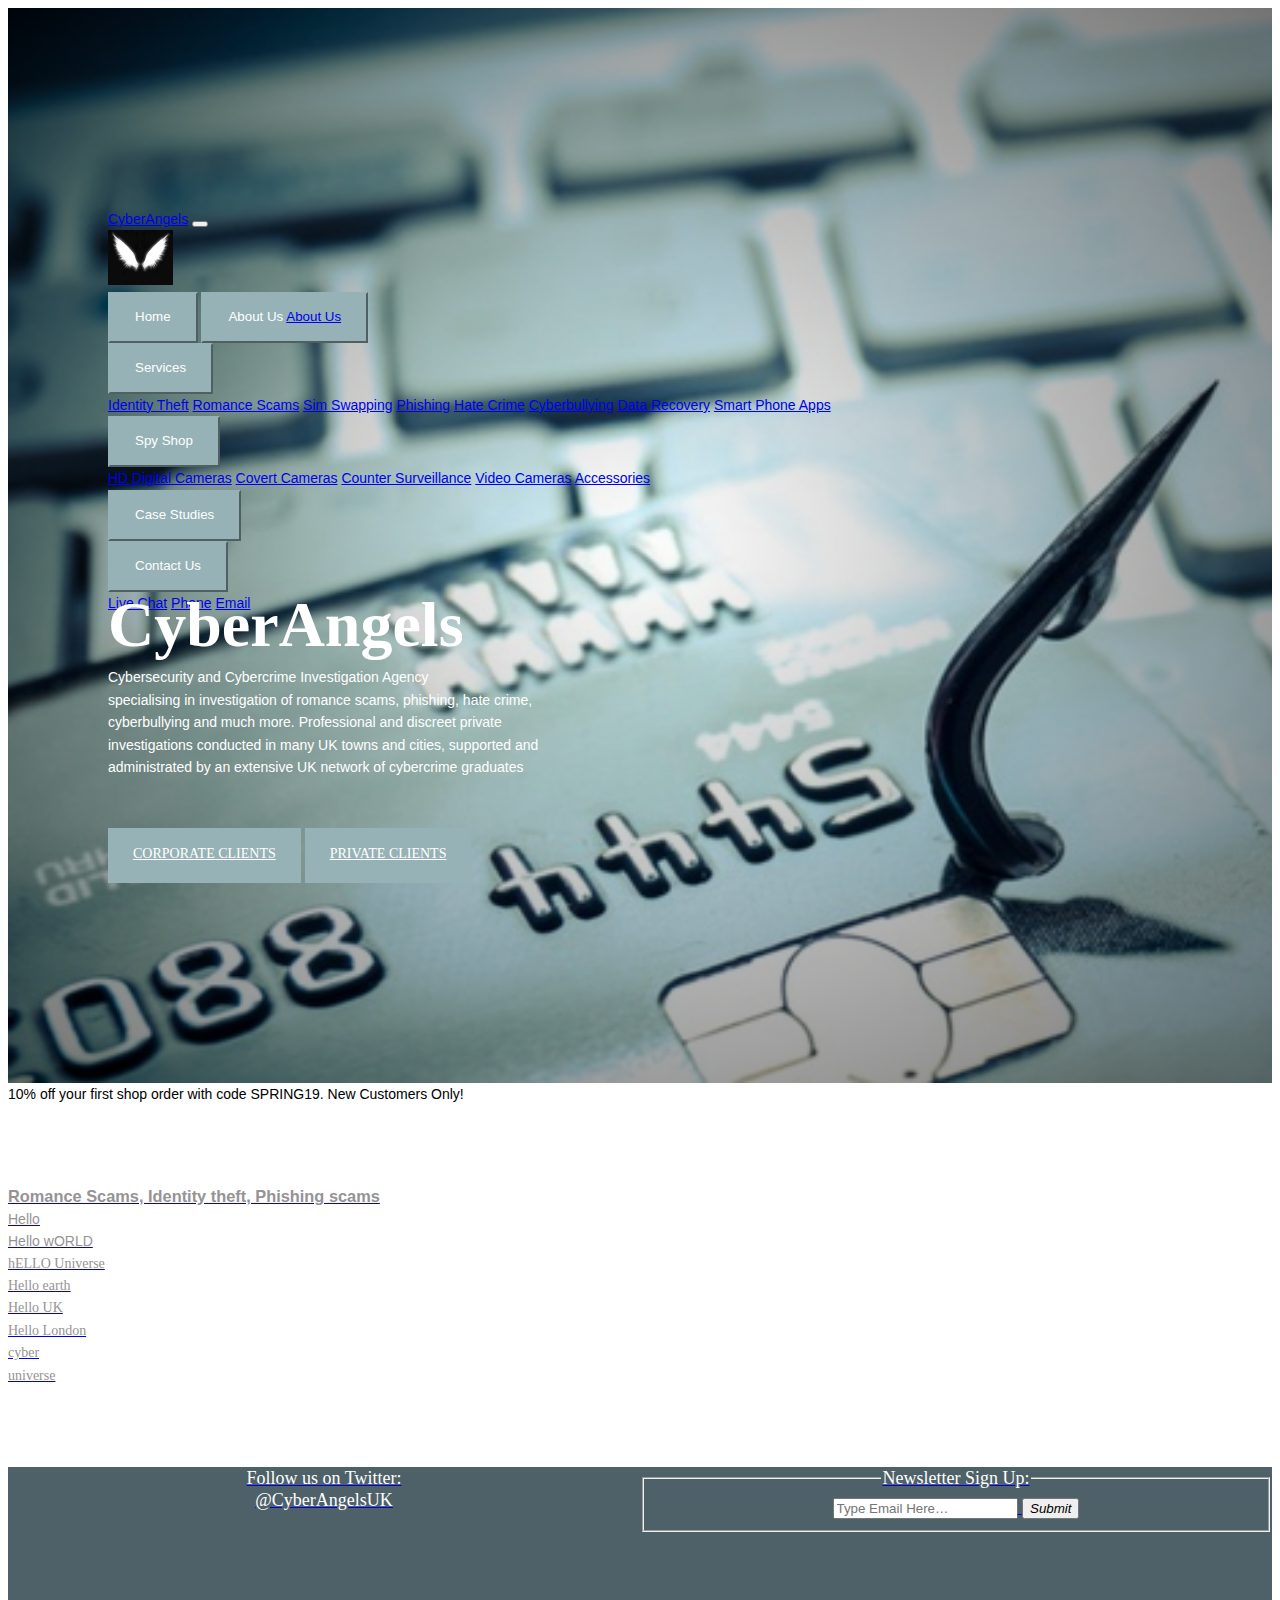
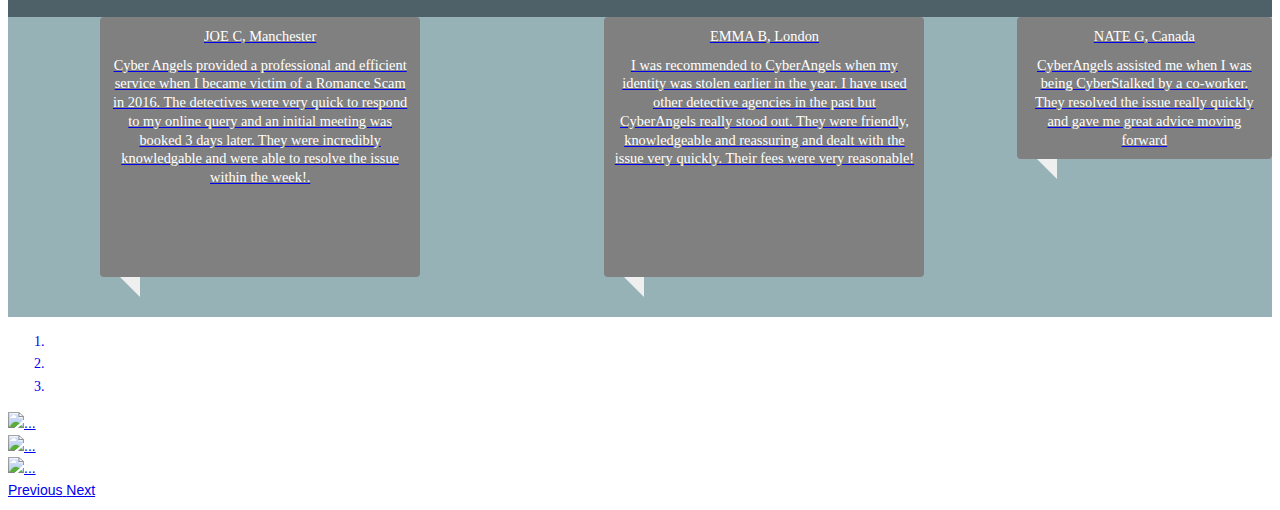
==== Index.html @ fdcb24e0 "link added" ====
<!doctype html>
<html lang="en">
  <head>
    <meta charset="utf-8">
    <meta name="viewport" content="width=device-width, initial-scale=1, shrink-to-fit=no">
    <meta name="description" content="">
    <meta name="author" content="">

    <title>CyberAngels</title>

    <link rel="stylesheet" href="https://stackpath.bootstrapcdn.com/bootstrap/4.1.3/css/bootstrap.min.css" integrity="sha384-MCw98/SFnGE8fJT3GXwEOngsV7Zt27NXFoaoApmYm81iuXoPkFOJwJ8ERdknLPMO" crossorigin="anonymous">
    <link href="styles.css" rel="stylesheet">

  </head>

  <body>


<div class="introimage">


    <nav class="navbar navbar-expand-md navbar-dark bg-dark fixed-top">
      <a class="navbar-brand" href="#">CyberAngels</a>
      <button class="navbar-toggler" type="button" data-toggle="collapse" data-target="#navbarsExampleDefault" aria-controls="navbarsExampleDefault" aria-expanded="false" aria-label="Toggle navigation">
        <span class="navbar-toggler-icon"></span>
      </button>
      <div class="collapse navbar-collapse" id="navbarsExampleDefault">

        <div class="logo">
           <img src="Pictures/logo3.jpeg" WIDTH=65 HEIGHT=55>
        </div>

<button type="button" class="btn btn-primary btn-sm">Home</button>

<button type="button" class="btn btn-primary btn-sm">About Us
  <a href="About.html">About Us</a>
</button>

<div class="dropdown">
  <button class="btn btn-secondary btn-sm dropdown-toggle" type="button" id="dropdownMenuButton" data-toggle="dropdown" aria-haspopup="true" aria-expanded="false">
    Services
  </button>
  <div class="dropdown-menu" aria-labelledby="dropdownMenuButton">
    <a class="dropdown-item" href="#">Identity Theft</a>
    <a class="dropdown-item" href="#">Romance Scams</a>
    <a class="dropdown-item" href="#">Sim Swapping</a>
    <a class="dropdown-item" href="#">Phishing</a>
    <a class="dropdown-item" href="#">Hate Crime</a>
    <a class="dropdown-item" href="#">Cyberbullying</a>
    <a class="dropdown-item" href="#">Data Recovery</a>
    <a class="dropdown-item" href="#">Smart Phone Apps</a>
  </div>
</div>

<div class="dropdown">
  <button class="btn btn-secondary btn-sm dropdown-toggle" type="button" id="dropdownMenuButton" data-toggle="dropdown" aria-haspopup="true" aria-expanded="false">
    Spy Shop
  </button>
  <div class="dropdown-menu" aria-labelledby="dropdownMenuButton">
    <a class="dropdown-item" href="#">HD Digital Cameras</a>
    <a class="dropdown-item" href="#">Covert Cameras</a>
    <a class="dropdown-item" href="#">Counter Surveillance</a>
    <a class="dropdown-item" href="#">Video Cameras</a>
    <a class="dropdown-item" href="#">Accessories</a>
  </div>
</div>

<button type="button" class="btn btn-primary btn-sm">Case Studies</button>

<div class="dropdown">
  <button class="btn btn-secondary btn-sm dropdown-toggle" type="button" id="dropdownMenuButton" data-toggle="dropdown" aria-haspopup="true" aria-expanded="false">
    Contact Us
  </button>
  <div class="dropdown-menu" aria-labelledby="dropdownMenuButton">
    <a class="dropdown-item" href="#">Live Chat</a>
    <a class="dropdown-item" href="#">Phone</a>
    <a class="dropdown-item" href="#">Email</a>
  </div>
</div>


    </nav>

      <div class="starter-template">

        <h1>CyberAngels</h1>

        <p class="lead">Cybersecurity and Cybercrime Investigation Agency<br> specialising in investigation of romance scams, phishing, hate crime,<br> cyberbullying and much more. Professional and discreet private <br>investigations conducted in many UK towns and cities, supported and <br> administrated by an extensive UK network of cybercrime graduates</p>
        <footer>
          <ul class="nospace inline pushright">
            <li>
              <a class="btn" href="#">CORPORATE CLIENTS</a>
            </li>
            <li>
              <a class="btn inverse" href="#">PRIVATE CLIENTS</a>
            </li>
          </ul>
        </footer>
      </div>
</div>

<div class="alert alert-dark" role="alert">
  10% off your first shop order with code SPRING19. New Customers Only! <a href="#" class="alert-link">
</div>

<div class="wrapper row3">
  <main class="hoc container clear">
  <div class="centre btmspace-50">
    <h3 class="font-2x nospace">Romance Scams, Identity theft, Phishing scams</h3>
    <p class="nospace">Hello</p>
  </div>
  <ul class="nospace group services">Hello wORLD </ul>
  <li class="one_third first">
    <article> hELLO Universe </article>
  </li>
  <li class="one_third">
    <article>Hello earth </article>
  </li>
  <li class="one_third">
    <article>Hello UK</article>
  </li>
  <li class= "one_third first">
    <article>Hello London</article>
  </li>
  <li class="one_third">
    <article>cyber</article>
  </li>
  <li class="one_third">
    <article>universe</article>
  </li>
</ul>
</main>
</div>


<div class="marketing">
  <div class="social-media">
    <div class="marketing-title">
      Follow us on Twitter:
    </div>
    <div class="marketing-symbols">
      @CyberAngelsUK
    </div>
  </div>
  <div class="newsletter">
        <form class="clear" method="post" action="#">
          <fieldset>
            <legend>Newsletter Sign Up:</legend>
            <input type="text" value="" placeholder="Type Email Here&hellip;">
            <button class="fa fa-share" type="submit" title="Submit"><em>Submit</em></button>
          </fieldset>
        </form>
      </div>
    </div>

</div>

<div class="case-studies">
  <div class="joe-bloggs">
    <div class="speech-bubble">
    <p>JOE C, Manchester</p>
    <p>Cyber Angels provided a professional and efficient service when I became victim of a Romance Scam in 2016. The detectives were very quick to respond to my online query and an initial meeting was booked 3 days later. They were incredibly knowledgable and were able to resolve the issue within the week!.</p>
</div>
 </div>
  <div class="case-study2">
    <div class="speech-bubble">
    <p>EMMA B, London</p>
    <p>I was recommended to CyberAngels when my identity was stolen earlier in the year. I have used other detective agencies in the past but CyberAngels really stood out. They were friendly, knowledgeable and reassuring and dealt with the issue very quickly. Their fees were very reasonable!</p>
  </div>
 </div>
 <div class="case-study3">
   <div class="speech-bubble">
   <p>NATE G, Canada</p>
   <p>CyberAngels assisted me when I was being CyberStalked by a co-worker. They resolved the issue really quickly and gave me great advice moving forward</p>
 </div>
</div>
</div>

<div class="bd-example">
  <div id="carouselExampleCaptions" class="carousel slide" data-ride="carousel">
    <ol class="carousel-indicators">
      <li data-target="#carouselExampleCaptions" data-slide-to="0" class="active"></li>
      <li data-target="#carouselExampleCaptions" data-slide-to="1"></li>
      <li data-target="#carouselExampleCaptions" data-slide-to="2"></li>
    </ol>
    <div class="carousel-inner">
      <div class="carousel-item active">
        <img src="https://www.bu.edu/online/files/2016/04/cybercrime-investigation-cybersecurity.jpg" class="d-block w-100" alt="...">
        <div class="carousel-caption d-none d-md-block">
        </div>
      </div>
      <div class="carousel-item">
        <img src="https://hub.packtpub.com/wp-content/uploads/2018/03/Cybercriminal-696x392.jpg" class="d-block w-100" alt="...">
        <div class="carousel-caption d-none d-md-block">
        </div>
      </div>
      <div class="carousel-item">
        <img src="http://raimannandmueller.com/wp-content/uploads/parser/cyber-lawyer-1.jpg" class="d-block w-100" alt="...">
        <div class="carousel-caption d-none d-md-block">
        </div>
      </div>
    </div>
    <a class="carousel-control-prev" href="#carouselExampleCaptions" role="button" data-slide="prev">
      <span class="carousel-control-prev-icon" aria-hidden="true"></span>
      <span class="sr-only">Previous</span>
    </a>
    <a class="carousel-control-next" href="#carouselExampleCaptions" role="button" data-slide="next">
      <span class="carousel-control-next-icon" aria-hidden="true"></span>
      <span class="sr-only">Next</span>
    </a>
  </div>
</div>

    </main>
    <script src="https://code.jquery.com/jquery-3.3.1.slim.min.js" integrity="sha384-q8i/X+965DzO0rT7abK41JStQIAqVgRVzpbzo5smXKp4YfRvH+8abtTE1Pi6jizo" crossorigin="anonymous"></script>
    <script>window.jQuery || document.write('<script src="../../assets/js/vendor/jquery-slim.min.js"><\/script>')</script>
    <script src="https://getbootstrap.com/docs/4.1/assets/js/vendor/popper.min.js"></script>
    <script src="https://getbootstrap.com/docs/4.1/dist/js/bootstrap.min.js"></script>
  </body>
</html>
---- styles.css ----
h1, h2 {
  font-family: Georgia, serif;
  font-size: 64px;
  margin: 0px 0px 30px;
}

.introimage {
  background-image: radial-gradient(transparent, rgba(0,0,0,0.55)), url("Pictures/hook.jpg");
  padding: 200px 100px;
  color: white;
  background-repeat: no-repeat;
  background-size: cover;
  font-family: Verdana, sans-serif;
}

footer {
  margin-top: 50px;
}
.nospace {
  margin: 0;
  padding: 0;
  list-style: none;
}
ul {
  display: block;
  margin-block-start: 1em;
  margin-block-end: 1em;
  margin-inline-start: 0px;
  padding-inline-start: 40px;
}
li {
  font-family: Verdana;
}
.pushright li {
  margin-right 20px;
}
.inline * {
  display: inline-block;
}
.btn {
  color: #FFFFFF;
  background-color: #96B2B6;
  border-color: #96B2B6;
  padding: 15px 25px 17px;
  font-family: 14px Verdana;
}
.btn:hover {
  color: #96B2B6;
  background-color: #FFFFFF;
  border-color: #FFFFFF;
}
.btn.inverse:hover {
  color: #96B2B6;
  background-color: #FFFFFF;
  border-color: #FFFFFF;
}

.row3 {
  color:#959394;
  background-color: #FFFFFF
}
.row3, .row3 a {
}
.wrapper{
  display: block;
  width: 100%;
  margin: 0;
  padding: 0;
  text-align: left;
  word-wrap:break-word;
}
body{
  font-family: Verdana, Geneva, sans-serif;
}
body{
  font-size: 14px;
  line-height: 1.6em;
}
@media screen and (max-width: 900px)
.container {
}
.container {
  padding: 80px 0;
}

.marketing{
  width: 100%;
  height: 150px;
  background-color: lightblue;
  display: flex;
  flex-direction: row;
}

.social-media{
width: 50%;
font-size: large;
text-align: center;
display: inline-block;
font-family: Verdana;
color: white;
background-color: rgba(0,0,0,0.55);
}

.newsletter{
  width: 50%;
  font-size: large;
  text-align: center;
  display: inline-block;
  font-family: Verdana;
  color: white;
  background-color: rgba(0,0,0,0.55);
}

.case-studies{
  width: 100%;
  height: 300px;
  color: white;
  background-color: #96B2B6;
  display: flex;
  justify-content: center;
  flex-direction: row;
}

.joe-bloggs{
  width: 50%;
  font-size: medium;
  color: white;
  background-color: #96B2B6;
  display: flex;
  flex-direction: row;
  text-align: center;
  justify-content: center;
}


.case-study2{
  width: 50%;
  font-size: medium;
  color: white;
  background-color: #96B2B6;
  display: flex;
  flex-direction: row;
  text-align: center;
  justify-content: center;
}

.speech-bubble {
    background: grey;
    -webkit-border-radius: 4px;
            border-radius: 4px;
    font-size: 0.9rem;
    text-align: center;
    font-family: Verdana;
    line-height: 1.3;
    margin: 0 auto 40px;
    max-width: 300px;
    padding: 10px;
    position: relative;
}

.speech-bubble p {
    margin: 0 0 10px;
}
.speech-bubble p:last-of-type {
    margin-bottom: 0;
}

.speech-bubble::after {
    border-left: 20px solid transparent;
    border-top: 20px solid #efefef;
    bottom: -20px;
    content: "";
    position: absolute;
    left: 20px;\
.speech-bubble2{

}

body{background-color: grey;
}

.lead {
  text-align: justify;
}
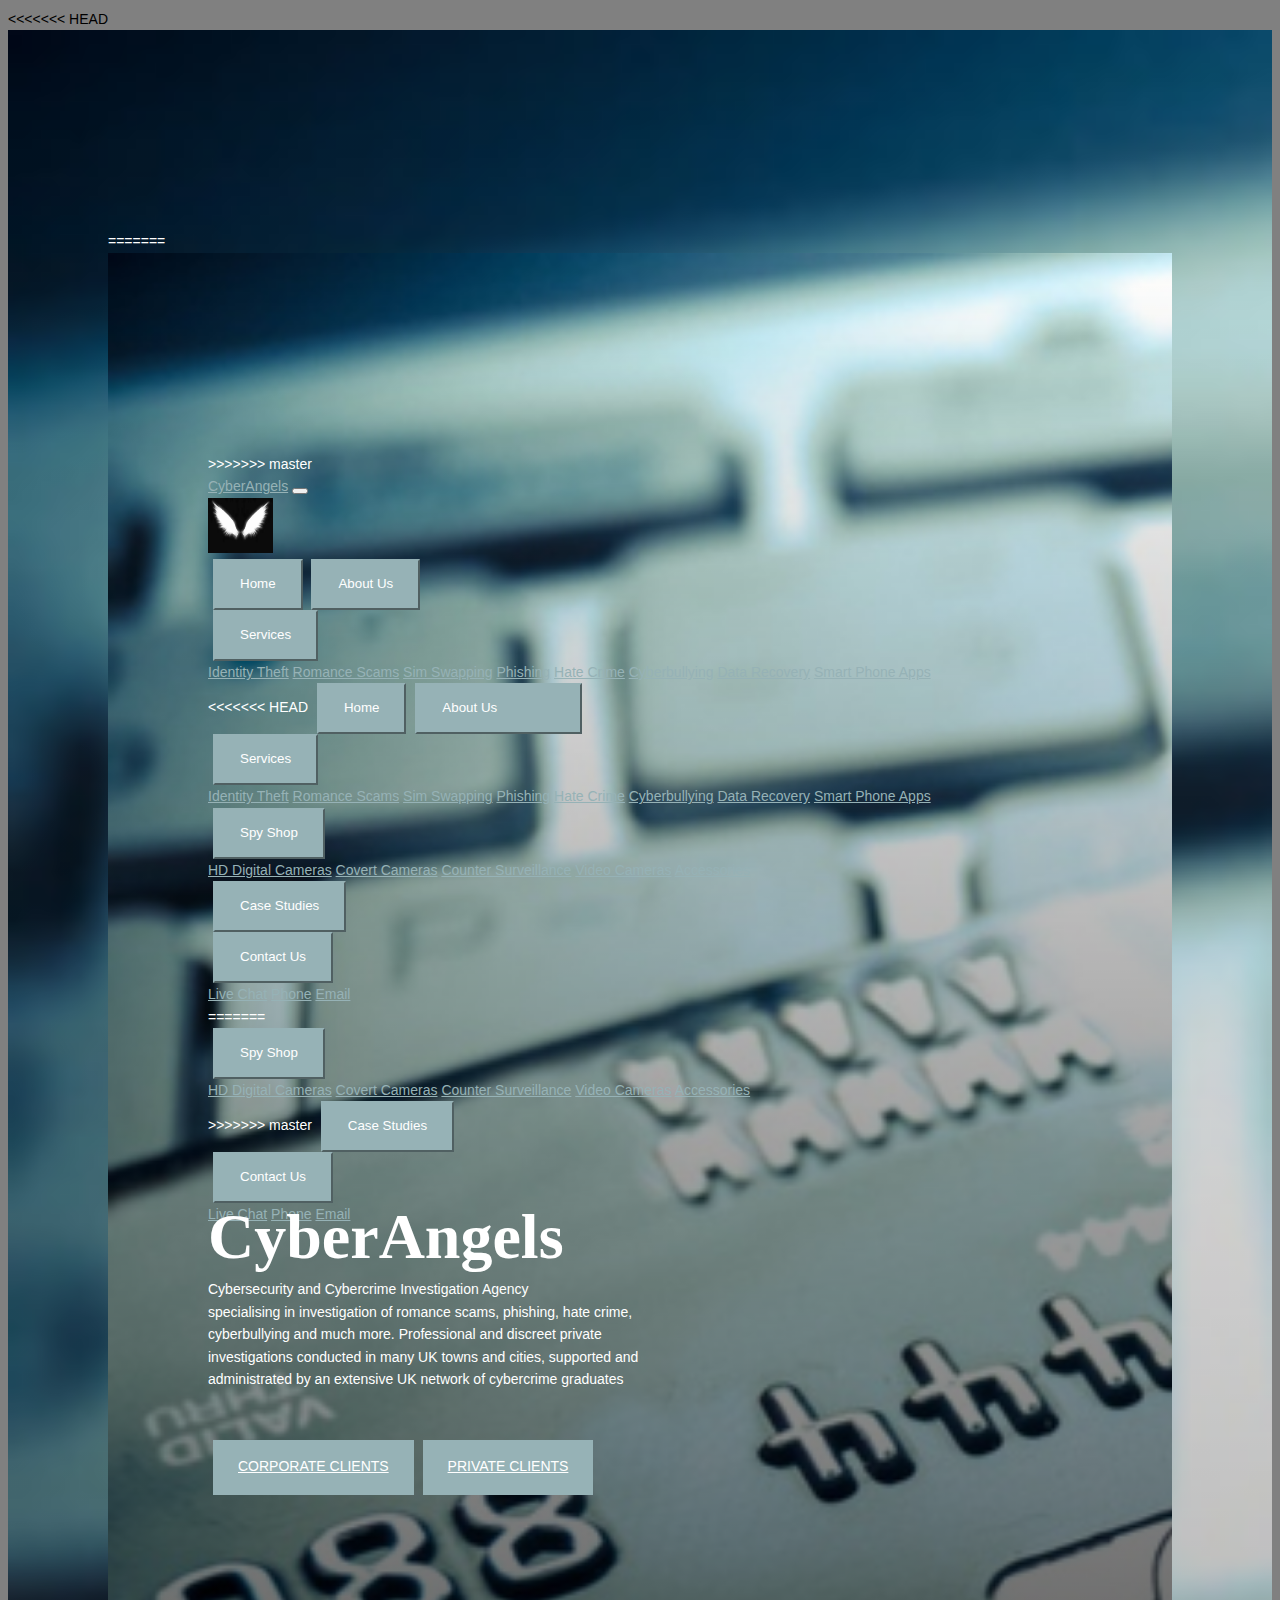
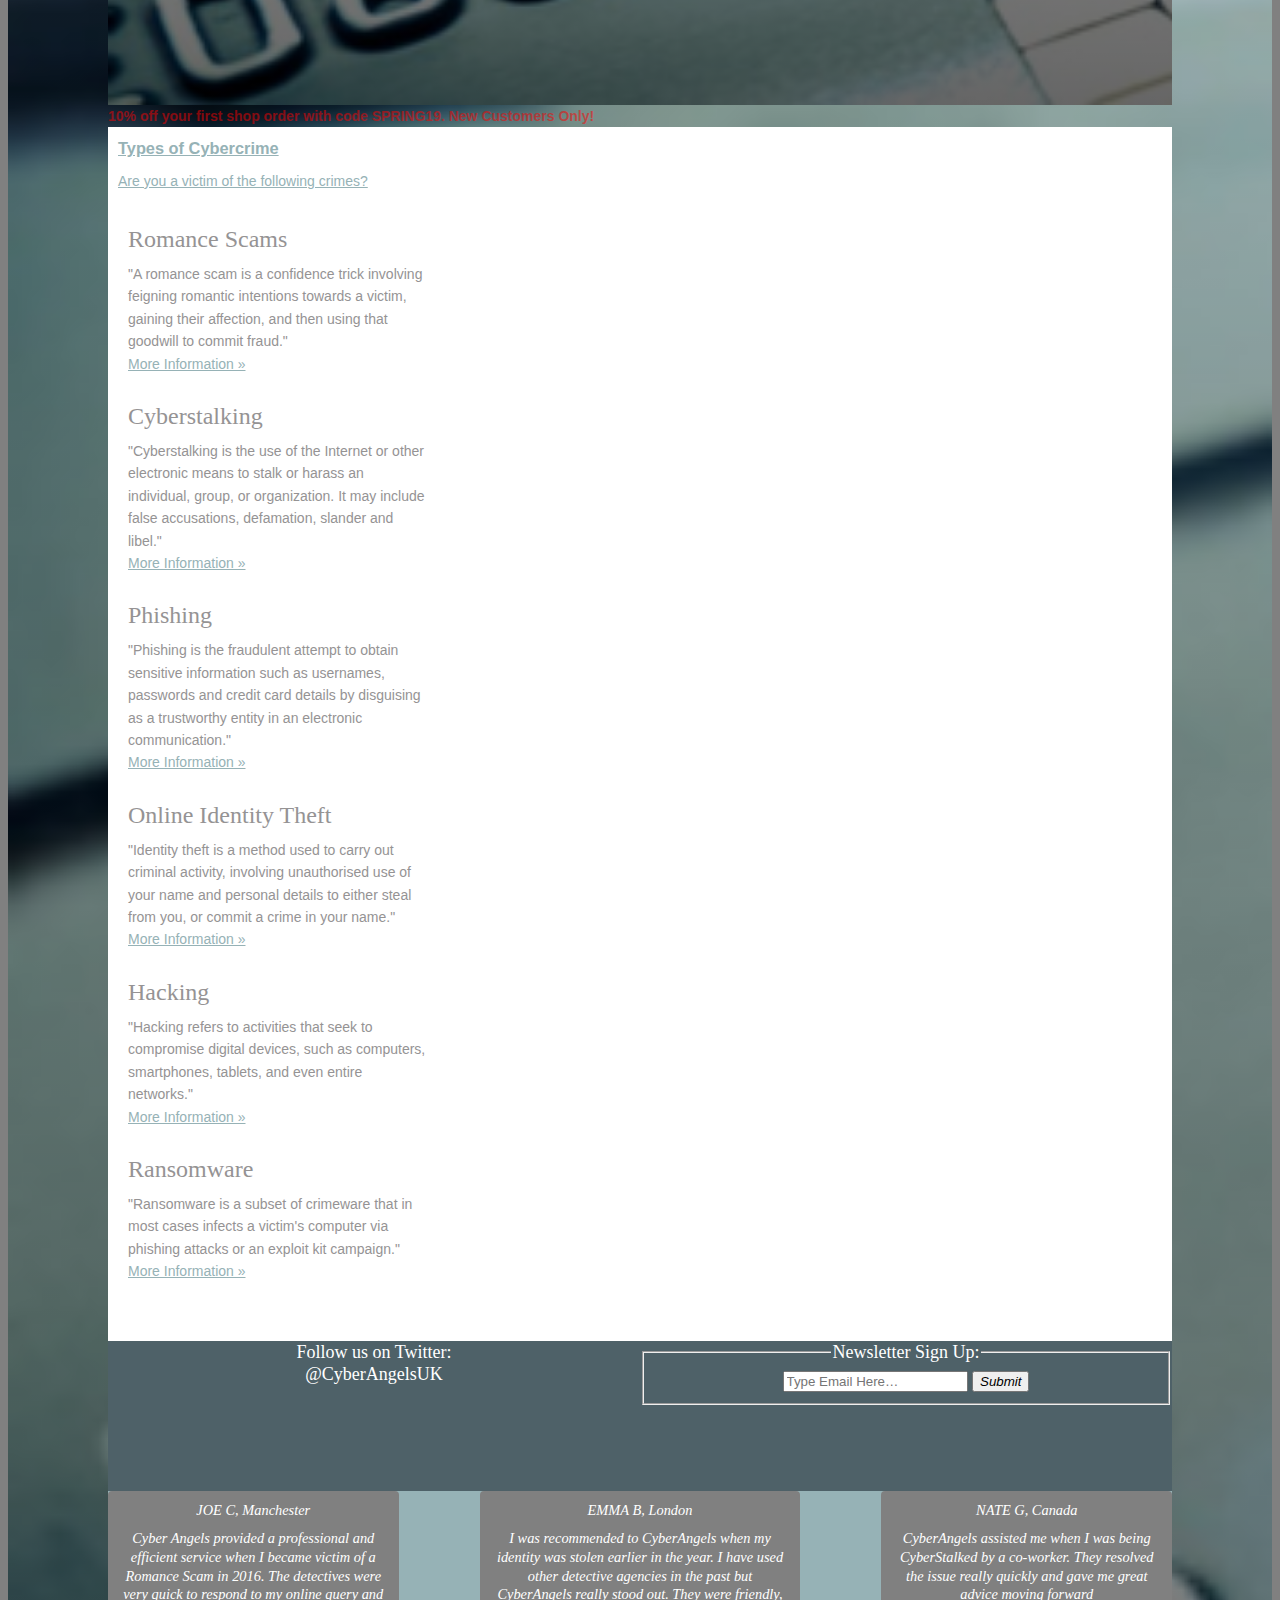
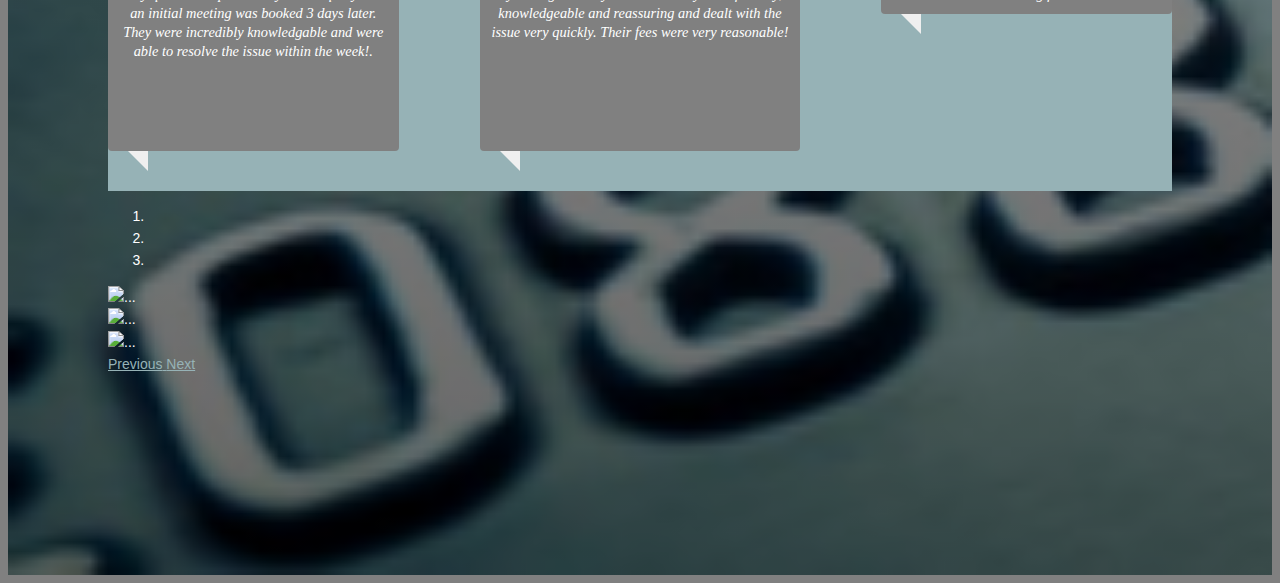
==== commit b350398b: "Merge branch 'master' into Katrine" ====
--- a/Index.html
+++ b/Index.html
@@ -9,27 +9,50 @@
     <title>CyberAngels</title>
 
     <link rel="stylesheet" href="https://stackpath.bootstrapcdn.com/bootstrap/4.1.3/css/bootstrap.min.css" integrity="sha384-MCw98/SFnGE8fJT3GXwEOngsV7Zt27NXFoaoApmYm81iuXoPkFOJwJ8ERdknLPMO" crossorigin="anonymous">
+    <link rel="stylesheet" href="https://use.fontawesome.com/releases/v5.8.1/css/all.css" integrity="sha384-50oBUHEmvpQ+1lW4y57PTFmhCaXp0ML5d60M1M7uH2+nqUivzIebhndOJK28anvf" crossorigin="anonymous">
     <link href="styles.css" rel="stylesheet">
 
   </head>
 
   <body>
 
+<<<<<<< HEAD
 
 <div class="introimage">
-
-
-    <nav class="navbar navbar-expand-md navbar-dark bg-dark fixed-top">
-      <a class="navbar-brand" href="#">CyberAngels</a>
-      <button class="navbar-toggler" type="button" data-toggle="collapse" data-target="#navbarsExampleDefault" aria-controls="navbarsExampleDefault" aria-expanded="false" aria-label="Toggle navigation">
-        <span class="navbar-toggler-icon"></span>
-      </button>
-      <div class="collapse navbar-collapse" id="navbarsExampleDefault">
-
-        <div class="logo">
-           <img src="Pictures/logo3.jpeg" WIDTH=65 HEIGHT=55>
-        </div>
-
+=======
+    <div class="introimage">
+>>>>>>> master
+
+      <nav class="navbar navbar-expand-md navbar-dark bg-dark fixed-top">
+          <a class="navbar-brand" href="#">CyberAngels</a>
+          <button class="navbar-toggler" type="button" data-toggle="collapse" data-target="#navbarsExampleDefault" aria-controls="navbarsExampleDefault" aria-expanded="false" aria-label="Toggle navigation">
+            <span class="navbar-toggler-icon"></span>
+          </button>
+          <div class="collapse navbar-collapse" id="navbarsExampleDefault">
+            <div class="logo">
+               <img src="Pictures/logo3.jpeg" WIDTH=65 HEIGHT=55>
+            </div>
+          </div>
+          <button type="button" class="btn btn-primary btn-sm">Home</button>
+          <button type="button" class="btn btn-primary btn-sm">About Us</button>
+
+        <div class="dropdown">
+          <button class="btn btn-secondary btn-sm dropdown-toggle" type="button" id="dropdownMenuButton" data-toggle="dropdown" aria-haspopup="true" aria-expanded="false">
+            Services
+          </button>
+          <div class="dropdown-menu" aria-labelledby="dropdownMenuButton">
+            <a class="dropdown-item" href="#">Identity Theft</a>
+            <a class="dropdown-item" href="#">Romance Scams</a>
+            <a class="dropdown-item" href="#">Sim Swapping</a>
+            <a class="dropdown-item" href="#">Phishing</a>
+            <a class="dropdown-item" href="#">Hate Crime</a>
+            <a class="dropdown-item" href="#">Cyberbullying</a>
+            <a class="dropdown-item" href="#">Data Recovery</a>
+            <a class="dropdown-item" href="#">Smart Phone Apps</a>
+          </div>
+        </div>
+
+<<<<<<< HEAD
 <button type="button" class="btn btn-primary btn-sm">Home</button>
 
 <button type="button" class="btn btn-primary btn-sm">About Us
@@ -78,14 +101,43 @@
   </div>
 </div>
 
-
-    </nav>
-
-      <div class="starter-template">
-
-        <h1>CyberAngels</h1>
-
-        <p class="lead">Cybersecurity and Cybercrime Investigation Agency<br> specialising in investigation of romance scams, phishing, hate crime,<br> cyberbullying and much more. Professional and discreet private <br>investigations conducted in many UK towns and cities, supported and <br> administrated by an extensive UK network of cybercrime graduates</p>
+=======
+        <div class="dropdown">
+          <button class="btn btn-secondary btn-sm dropdown-toggle" type="button" id="dropdownMenuButton" data-toggle="dropdown" aria-haspopup="true" aria-expanded="false">
+            Spy Shop
+          </button>
+          <div class="dropdown-menu" aria-labelledby="dropdownMenuButton">
+            <a class="dropdown-item" href="#">HD Digital Cameras</a>
+            <a class="dropdown-item" href="#">Covert Cameras</a>
+            <a class="dropdown-item" href="#">Counter Surveillance</a>
+            <a class="dropdown-item" href="#">Video Cameras</a>
+            <a class="dropdown-item" href="#">Accessories</a>
+          </div>
+        </div>
+>>>>>>> master
+
+        <button type="button" class="btn btn-primary btn-sm">Case Studies</button>
+
+        <div class="dropdown">
+          <button class="btn btn-secondary btn-sm dropdown-toggle" type="button" id="dropdownMenuButton" data-toggle="dropdown" aria-haspopup="true" aria-expanded="false">
+            Contact Us
+          </button>
+          <div class="dropdown-menu" aria-labelledby="dropdownMenuButton">
+            <a class="dropdown-item" href="#">Live Chat</a>
+            <a class="dropdown-item" href="#">Phone</a>
+            <a class="dropdown-item" href="#">Email</a>
+          </div>
+        </div>
+      </nav>
+
+    <div class="starter-template">
+
+      <h1>CyberAngels</h1>
+        <p class="lead">Cybersecurity and Cybercrime Investigation Agency <br>
+          specialising in investigation of romance scams, phishing, hate crime,<br>
+          cyberbullying and much more. Professional and discreet private <br>
+          investigations conducted in many UK towns and cities, supported and <br>
+          administrated by an extensive UK network of cybercrime graduates</p>
         <footer>
           <ul class="nospace inline pushright">
             <li>
@@ -97,7 +149,7 @@
           </ul>
         </footer>
       </div>
-</div>
+    </div>
 
 <div class="alert alert-dark" role="alert">
   10% off your first shop order with code SPRING19. New Customers Only! <a href="#" class="alert-link">
@@ -105,30 +157,104 @@
 
 <div class="wrapper row3">
   <main class="hoc container clear">
-  <div class="centre btmspace-50">
-    <h3 class="font-2x nospace">Romance Scams, Identity theft, Phishing scams</h3>
-    <p class="nospace">Hello</p>
-  </div>
-  <ul class="nospace group services">Hello wORLD </ul>
-  <li class="one_third first">
-    <article> hELLO Universe </article>
-  </li>
-  <li class="one_third">
-    <article>Hello earth </article>
-  </li>
-  <li class="one_third">
-    <article>Hello UK</article>
-  </li>
-  <li class= "one_third first">
-    <article>Hello London</article>
-  </li>
-  <li class="one_third">
-    <article>cyber</article>
-  </li>
-  <li class="one_third">
-    <article>universe</article>
-  </li>
-</ul>
+      <div class="centre btmspace-50">
+        <h3 class="font-2x nospace">Types of Cybercrime</h3>
+        <p class="nospace">Are you a victim of the following crimes?</p>
+      </div>
+      <div class="container">
+    <div class="nospace group services" data-columns="2">
+      <p class="one_third">
+        <article>
+          <a href="#">
+            <i class="fa fa-heart-broken">
+            </i>
+          </a>
+          <h6 class="heading">Romance Scams</h6>
+          <p>
+            "A romance scam is a confidence trick involving feigning romantic intentions towards a victim, gaining their affection, and then using that goodwill to commit fraud."
+          </p>
+          <footer>
+            <a href="#">More Information »</a>
+          </footer>
+        </article>
+      </p>
+      <p class="one_third">
+        <article>
+          <a href="#">
+            <i class="fas fa-camera-retro">
+            </i>
+          </a>
+          <h6 class="heading">Cyberstalking</h6>
+          <p>
+            "Cyberstalking is the use of the Internet or other electronic means to stalk or harass an individual, group, or organization. It may include false accusations, defamation, slander and libel."
+          </p>
+          <footer>
+            <a href="#">More Information »</a>
+          </footer>
+        </article>
+      </p>
+      <p class="one_third">
+        <article>
+          <a href="#">
+            <i class="fas fa-envelope-open-text">
+            </i>
+          </a>
+          <h6 class="heading">Phishing</h6>
+          <p>
+            "Phishing is the fraudulent attempt to obtain sensitive information such as usernames, passwords and credit card details by disguising as a trustworthy entity in an electronic communication."
+          </p>
+          <footer>
+            <a href="#">More Information »</a>
+          </footer>
+        </article>
+      </p>
+      <p class= "one_third first">
+        <article>
+          <a href="#">
+            <i class="fas fa-id-card">
+            </i>
+          </a>
+          <h6 class="heading">Online Identity Theft</h6>
+          <p>
+            "Identity theft is a method used to carry out criminal activity, involving unauthorised use of your name and personal details to either steal from you, or commit a crime in your name."
+          </p>
+          <footer>
+            <a href="#">More Information »</a>
+          </footer>
+        </article>
+      </p>
+      <p class="one_third">
+        <article>
+          <a href="#">
+            <i class="fas fa-laptop">
+            </i>
+          </a>
+          <h6 class="heading">Hacking</h6>
+          <p>
+            "Hacking refers to activities that seek to compromise digital devices, such as computers, smartphones, tablets, and even entire networks."
+          </p>
+          <footer>
+            <a href="#">More Information »</a>
+          </footer>
+        </article>
+      </p>
+      <p class="one_third">
+        <article>
+          <a href="#">
+            <i class="fas fa-money-bill-alt">
+            </i>
+          </a>
+          <h6 class="heading">Ransomware</h6>
+          <p>
+            "Ransomware is a subset of crimeware that in most cases infects a victim's computer via phishing attacks or an exploit kit campaign."
+          </p>
+          <footer>
+            <a href="#">More Information »</a>
+          </footer>
+        </article>
+      </p>
+  </div>
+</div>
 </main>
 </div>
 
@@ -143,24 +269,23 @@
     </div>
   </div>
   <div class="newsletter">
-        <form class="clear" method="post" action="#">
-          <fieldset>
-            <legend>Newsletter Sign Up:</legend>
-            <input type="text" value="" placeholder="Type Email Here&hellip;">
-            <button class="fa fa-share" type="submit" title="Submit"><em>Submit</em></button>
-          </fieldset>
-        </form>
-      </div>
-    </div>
-
-</div>
+    <form class="clear" method="post" action="#">
+      <fieldset>
+        <legend>Newsletter Sign Up:</legend>
+        <input type="text" value="" placeholder="Type Email Here&hellip;">
+        <button class="fa fa-share" type="submit" title="Submit"><em>Submit</em></button>
+      </fieldset>
+    </form>
+  </div>
+</div>
+
 
 <div class="case-studies">
   <div class="joe-bloggs">
     <div class="speech-bubble">
     <p>JOE C, Manchester</p>
     <p>Cyber Angels provided a professional and efficient service when I became victim of a Romance Scam in 2016. The detectives were very quick to respond to my online query and an initial meeting was booked 3 days later. They were incredibly knowledgable and were able to resolve the issue within the week!.</p>
-</div>
+  </div>
  </div>
   <div class="case-study2">
     <div class="speech-bubble">
@@ -190,12 +315,12 @@
         </div>
       </div>
       <div class="carousel-item">
-        <img src="https://hub.packtpub.com/wp-content/uploads/2018/03/Cybercriminal-696x392.jpg" class="d-block w-100" alt="...">
+        <img src="https://irdeto-wp-content.irdeto.com/wp-content/uploads/2018/08/29130738/piracy_and_cybercrime.jpg" class="d-block w-100" alt="...">
         <div class="carousel-caption d-none d-md-block">
         </div>
       </div>
       <div class="carousel-item">
-        <img src="http://raimannandmueller.com/wp-content/uploads/parser/cyber-lawyer-1.jpg" class="d-block w-100" alt="...">
+        <img src="https://www.blue-pencil.ca/wp-content/uploads/2017/11/TOP12-1024x375.png" class="d-block w-100" alt="...">
         <div class="carousel-caption d-none d-md-block">
         </div>
       </div>
@@ -211,7 +336,6 @@
   </div>
 </div>
 
-    </main>
     <script src="https://code.jquery.com/jquery-3.3.1.slim.min.js" integrity="sha384-q8i/X+965DzO0rT7abK41JStQIAqVgRVzpbzo5smXKp4YfRvH+8abtTE1Pi6jizo" crossorigin="anonymous"></script>
     <script>window.jQuery || document.write('<script src="../../assets/js/vendor/jquery-slim.min.js"><\/script>')</script>
     <script src="https://getbootstrap.com/docs/4.1/assets/js/vendor/popper.min.js"></script>
--- a/styles.css
+++ b/styles.css
@@ -5,7 +5,7 @@
 }
 
 .introimage {
-  background-image: radial-gradient(transparent, rgba(0,0,0,0.55)), url("Pictures/hook.jpg");
+  background-image: linear-gradient(transparent, rgba(0,0,0,0.6)), url("Pictures/hook.jpg");
   padding: 200px 100px;
   color: white;
   background-repeat: no-repeat;
@@ -19,8 +19,8 @@
 .nospace {
   margin: 0;
   padding: 0;
-  list-style: none;
-}
+}
+
 ul {
   display: block;
   margin-block-start: 1em;
@@ -28,10 +28,10 @@
   margin-inline-start: 0px;
   padding-inline-start: 40px;
 }
-li {
+.one_third {
   font-family: Verdana;
 }
-.pushright li {
+.pushright one_third {
   margin-right 20px;
 }
 .inline * {
@@ -43,6 +43,7 @@
   border-color: #96B2B6;
   padding: 15px 25px 17px;
   font-family: 14px Verdana;
+  margin-left: 5px;
 }
 .btn:hover {
   color: #96B2B6;
@@ -62,13 +63,15 @@
 .row3, .row3 a {
 }
 .wrapper{
-  display: block;
+  display: flex;
   width: 100%;
   margin: 0;
   padding: 0;
   text-align: left;
-  word-wrap:break-word;
-}
+  word-wrap: break-word;
+}
+
+
 body{
   font-family: Verdana, Geneva, sans-serif;
 }
@@ -76,12 +79,45 @@
   font-size: 14px;
   line-height: 1.6em;
 }
-@media screen and (max-width: 900px)
+
+.services article .heading{
+  margin-bottom: 10px;
+  font-size: 1.5rem;
+}
+.services article * {
+  margin: auto;
+}
+
+.nospace{
+  margin-bottom: 10px;
+}
+
 .container {
-}
-.container {
-  padding: 80px 0;
-}
+  padding: 10px;
+}
+
+h6, .heading{
+line-height: normal;
+font-weight: normal;
+text-transform: capitalize;
+}
+h6, .heading{
+  font-family: Georgia, "Times New Roman", Times, serif;
+}
+*, *::before, *::after{
+  transition: all .3s, ease-in-out;
+}
+
+a {
+  color: #96B2B6;
+}
+
+
+.alert{
+  color: rgba(255, 0, 0, 0.5);
+  font-weight: bold;
+}
+
 
 .marketing{
   width: 100%;
@@ -93,6 +129,7 @@
 
 .social-media{
 width: 50%;
+background-color: grey;
 font-size: large;
 text-align: center;
 display: inline-block;
@@ -103,6 +140,7 @@
 
 .newsletter{
   width: 50%;
+  background-color: grey;
   font-size: large;
   text-align: center;
   display: inline-block;
@@ -119,10 +157,10 @@
   display: flex;
   justify-content: center;
   flex-direction: row;
+  font-style: italic;
 }
 
 .joe-bloggs{
-  width: 50%;
   font-size: medium;
   color: white;
   background-color: #96B2B6;
@@ -130,6 +168,7 @@
   flex-direction: row;
   text-align: center;
   justify-content: center;
+  font-style: italic;
 }
 
 
@@ -142,6 +181,7 @@
   flex-direction: row;
   text-align: center;
   justify-content: center;
+  font-style: italic;
 }
 
 .speech-bubble {
@@ -156,6 +196,7 @@
     max-width: 300px;
     padding: 10px;
     position: relative;
+
 }
 
 .speech-bubble p {
@@ -171,9 +212,24 @@
     bottom: -20px;
     content: "";
     position: absolute;
-    left: 20px;\
-.speech-bubble2{
-
+    left: 20px;
+}
+
+.services{
+  display: flex;
+  flex-wrap: wrap;
+  width: 300px;
+}
+
+ul {
+  columns: 2;
+  -webkit-columns:2;
+  -moz-columns:2;
+}
+
+.bd-example{
+  height: auto;
+  width: auto;
 }
 
 body{background-color: grey;
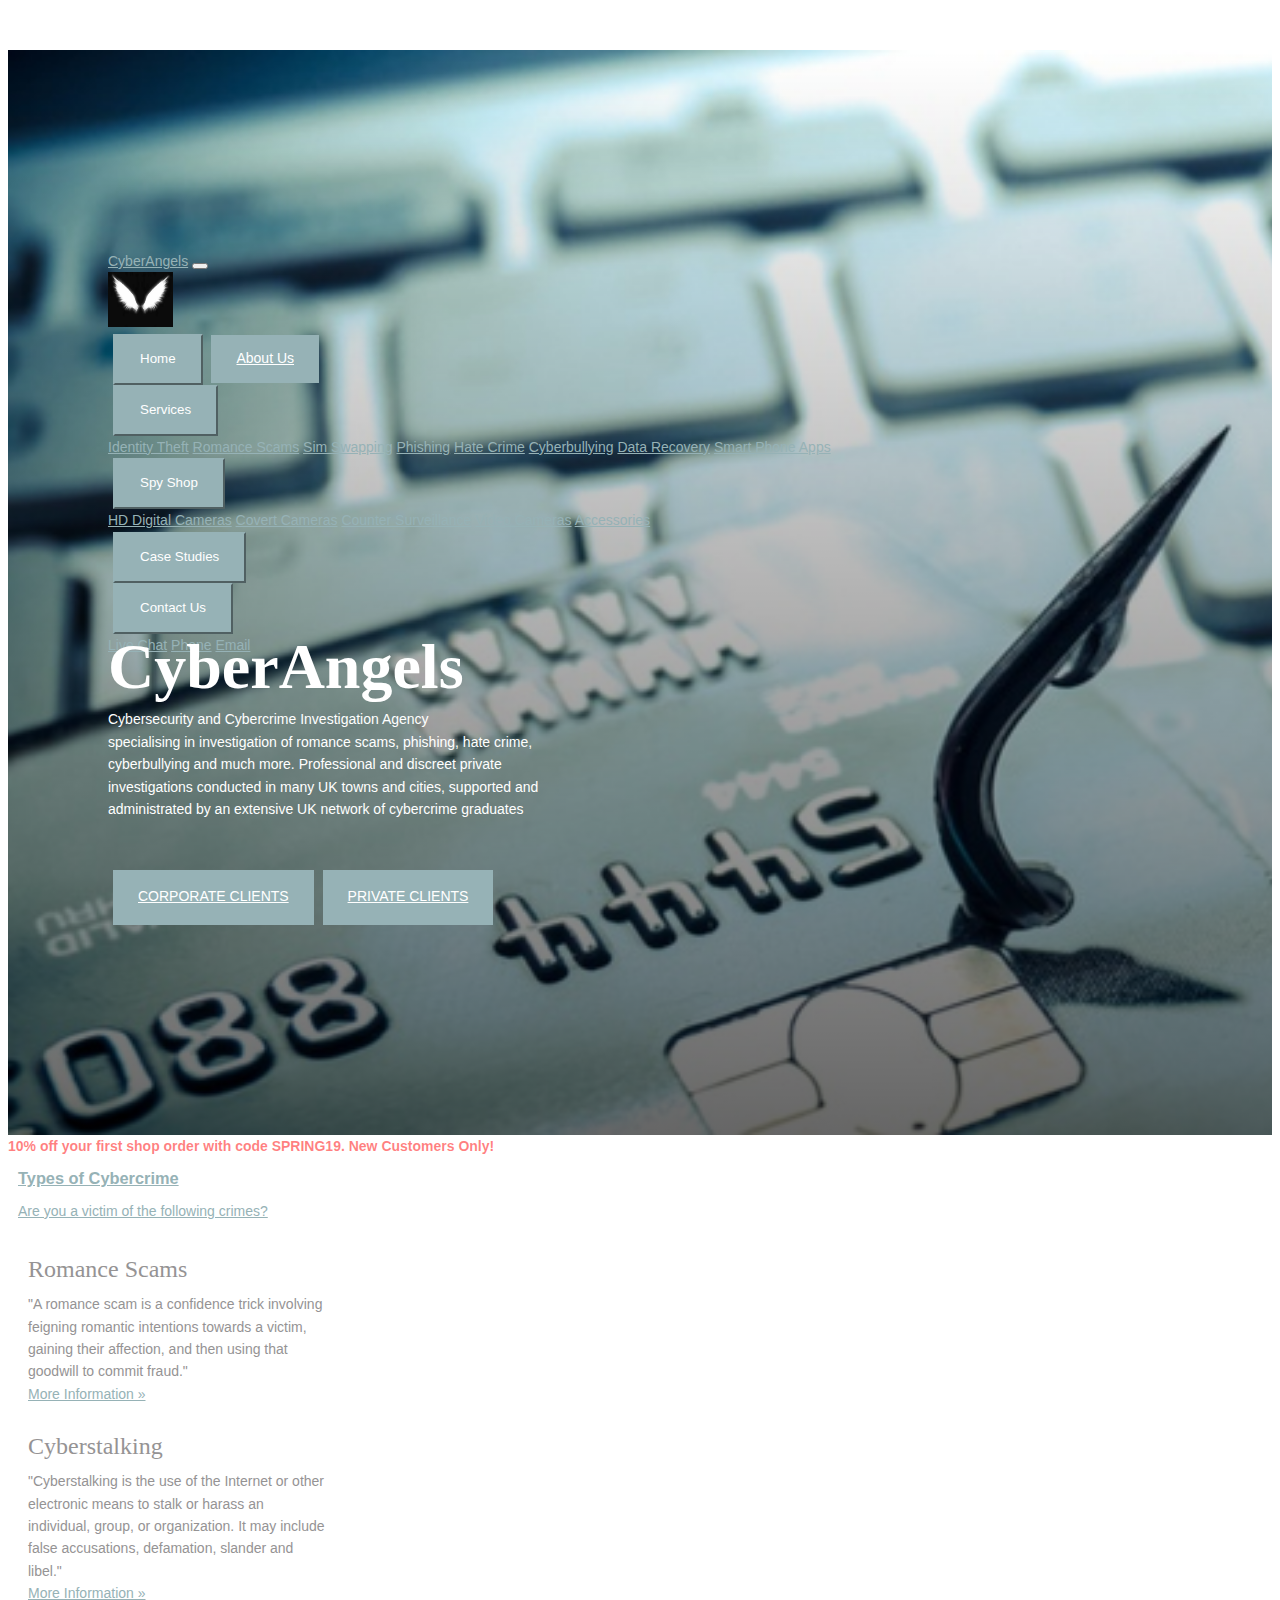
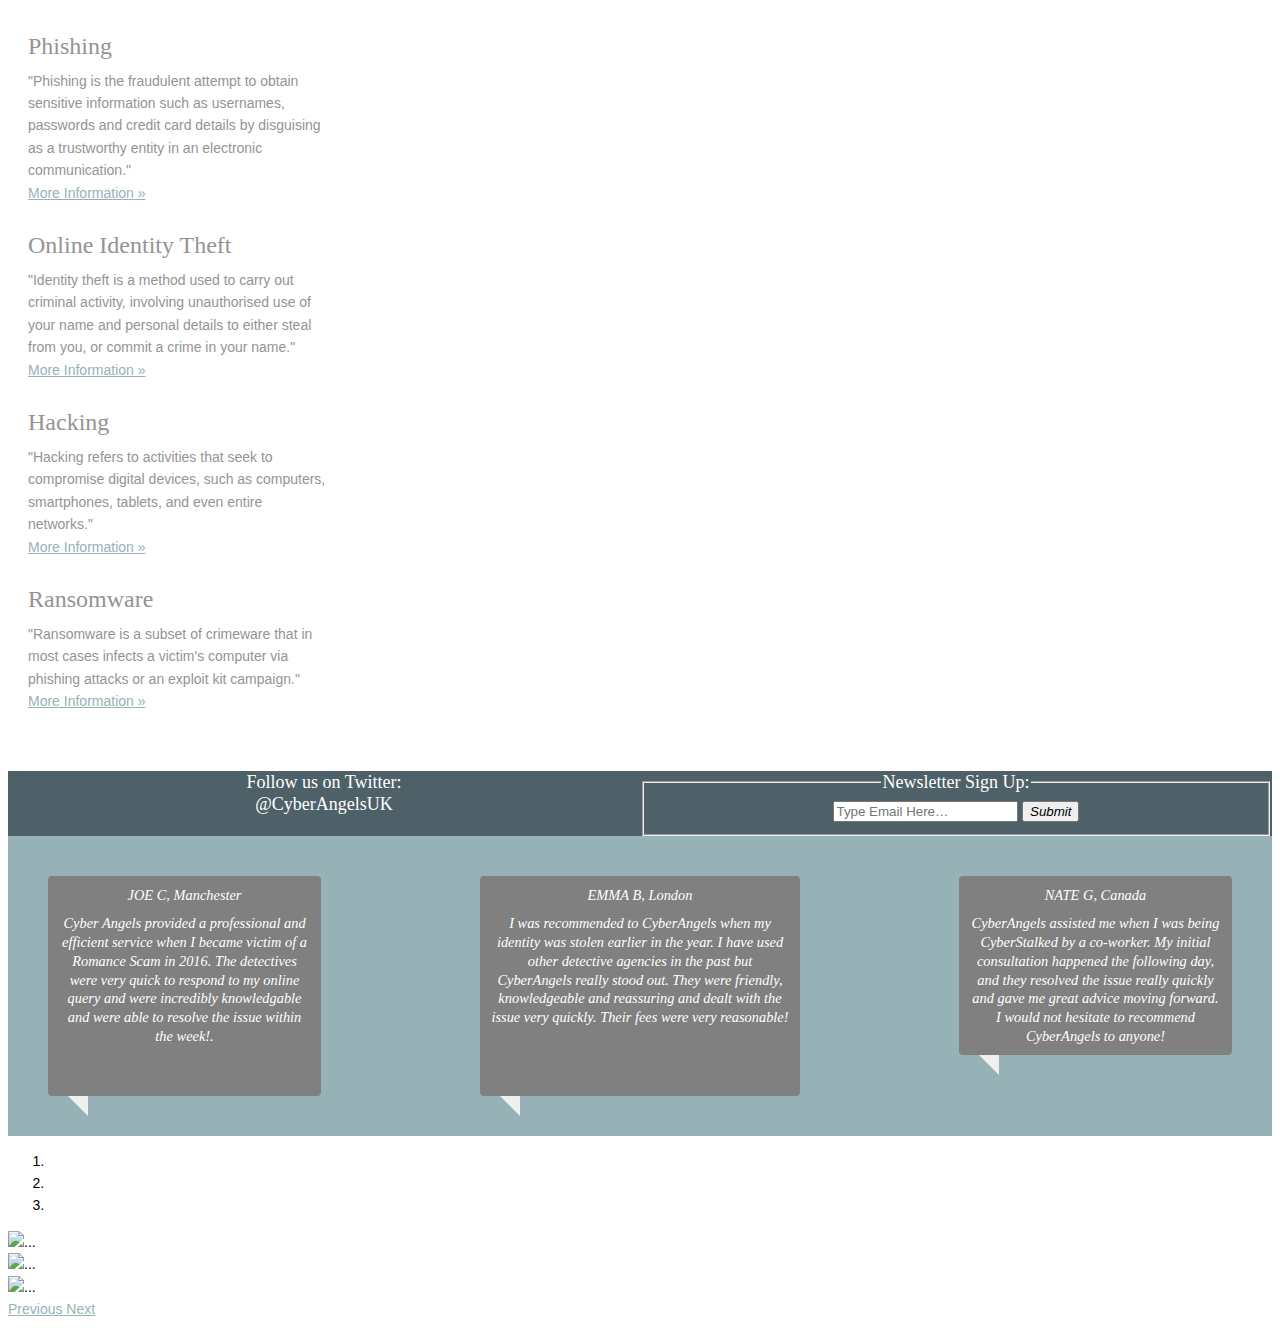
==== commit ca57e22f: "about us link, speech bubbles spaced out" ====
--- a/Index.html
+++ b/Index.html
@@ -16,12 +16,7 @@
 
   <body>
 
-<<<<<<< HEAD
-
-<div class="introimage">
-=======
     <div class="introimage">
->>>>>>> master
 
       <nav class="navbar navbar-expand-md navbar-dark bg-dark fixed-top">
           <a class="navbar-brand" href="#">CyberAngels</a>
@@ -34,7 +29,7 @@
             </div>
           </div>
           <button type="button" class="btn btn-primary btn-sm">Home</button>
-          <button type="button" class="btn btn-primary btn-sm">About Us</button>
+          <a href="About.html" type="button" class="btn btn-primary btn-sm">About Us</a>
 
         <div class="dropdown">
           <button class="btn btn-secondary btn-sm dropdown-toggle" type="button" id="dropdownMenuButton" data-toggle="dropdown" aria-haspopup="true" aria-expanded="false">
@@ -52,56 +47,6 @@
           </div>
         </div>
 
-<<<<<<< HEAD
-<button type="button" class="btn btn-primary btn-sm">Home</button>
-
-<button type="button" class="btn btn-primary btn-sm">About Us
-  <a href="About.html">About Us</a>
-</button>
-
-<div class="dropdown">
-  <button class="btn btn-secondary btn-sm dropdown-toggle" type="button" id="dropdownMenuButton" data-toggle="dropdown" aria-haspopup="true" aria-expanded="false">
-    Services
-  </button>
-  <div class="dropdown-menu" aria-labelledby="dropdownMenuButton">
-    <a class="dropdown-item" href="#">Identity Theft</a>
-    <a class="dropdown-item" href="#">Romance Scams</a>
-    <a class="dropdown-item" href="#">Sim Swapping</a>
-    <a class="dropdown-item" href="#">Phishing</a>
-    <a class="dropdown-item" href="#">Hate Crime</a>
-    <a class="dropdown-item" href="#">Cyberbullying</a>
-    <a class="dropdown-item" href="#">Data Recovery</a>
-    <a class="dropdown-item" href="#">Smart Phone Apps</a>
-  </div>
-</div>
-
-<div class="dropdown">
-  <button class="btn btn-secondary btn-sm dropdown-toggle" type="button" id="dropdownMenuButton" data-toggle="dropdown" aria-haspopup="true" aria-expanded="false">
-    Spy Shop
-  </button>
-  <div class="dropdown-menu" aria-labelledby="dropdownMenuButton">
-    <a class="dropdown-item" href="#">HD Digital Cameras</a>
-    <a class="dropdown-item" href="#">Covert Cameras</a>
-    <a class="dropdown-item" href="#">Counter Surveillance</a>
-    <a class="dropdown-item" href="#">Video Cameras</a>
-    <a class="dropdown-item" href="#">Accessories</a>
-  </div>
-</div>
-
-<button type="button" class="btn btn-primary btn-sm">Case Studies</button>
-
-<div class="dropdown">
-  <button class="btn btn-secondary btn-sm dropdown-toggle" type="button" id="dropdownMenuButton" data-toggle="dropdown" aria-haspopup="true" aria-expanded="false">
-    Contact Us
-  </button>
-  <div class="dropdown-menu" aria-labelledby="dropdownMenuButton">
-    <a class="dropdown-item" href="#">Live Chat</a>
-    <a class="dropdown-item" href="#">Phone</a>
-    <a class="dropdown-item" href="#">Email</a>
-  </div>
-</div>
-
-=======
         <div class="dropdown">
           <button class="btn btn-secondary btn-sm dropdown-toggle" type="button" id="dropdownMenuButton" data-toggle="dropdown" aria-haspopup="true" aria-expanded="false">
             Spy Shop
@@ -114,7 +59,6 @@
             <a class="dropdown-item" href="#">Accessories</a>
           </div>
         </div>
->>>>>>> master
 
         <button type="button" class="btn btn-primary btn-sm">Case Studies</button>
 
@@ -284,7 +228,7 @@
   <div class="joe-bloggs">
     <div class="speech-bubble">
     <p>JOE C, Manchester</p>
-    <p>Cyber Angels provided a professional and efficient service when I became victim of a Romance Scam in 2016. The detectives were very quick to respond to my online query and an initial meeting was booked 3 days later. They were incredibly knowledgable and were able to resolve the issue within the week!.</p>
+    <p>Cyber Angels provided a professional and efficient service when I became victim of a Romance Scam in 2016. The detectives were very quick to respond to my online query and were incredibly knowledgable and were able to resolve the issue within the week!.</p>
   </div>
  </div>
   <div class="case-study2">
@@ -296,7 +240,7 @@
  <div class="case-study3">
    <div class="speech-bubble">
    <p>NATE G, Canada</p>
-   <p>CyberAngels assisted me when I was being CyberStalked by a co-worker. They resolved the issue really quickly and gave me great advice moving forward</p>
+   <p>CyberAngels assisted me when I was being CyberStalked by a co-worker. My initial consultation happened the following day, and they resolved the issue really quickly and gave me great advice moving forward. I would not hesitate to recommend CyberAngels to anyone!</p>
  </div>
 </div>
 </div>
--- a/styles.css
+++ b/styles.css
@@ -74,10 +74,13 @@
 
 body{
   font-family: Verdana, Geneva, sans-serif;
+  text-align: justify;
 }
 body{
   font-size: 14px;
   line-height: 1.6em;
+  margin-top: 50px;
+  text-align: justify;
 }
 
 .services article .heading{
@@ -121,7 +124,6 @@
 
 .marketing{
   width: 100%;
-  height: 150px;
   background-color: lightblue;
   display: flex;
   flex-direction: row;
@@ -192,7 +194,7 @@
     text-align: center;
     font-family: Verdana;
     line-height: 1.3;
-    margin: 0 auto 40px;
+    margin: 40px;
     max-width: 300px;
     padding: 10px;
     position: relative;
@@ -231,10 +233,3 @@
   height: auto;
   width: auto;
 }
-
-body{background-color: grey;
-}
-
-.lead {
-  text-align: justify;
-}
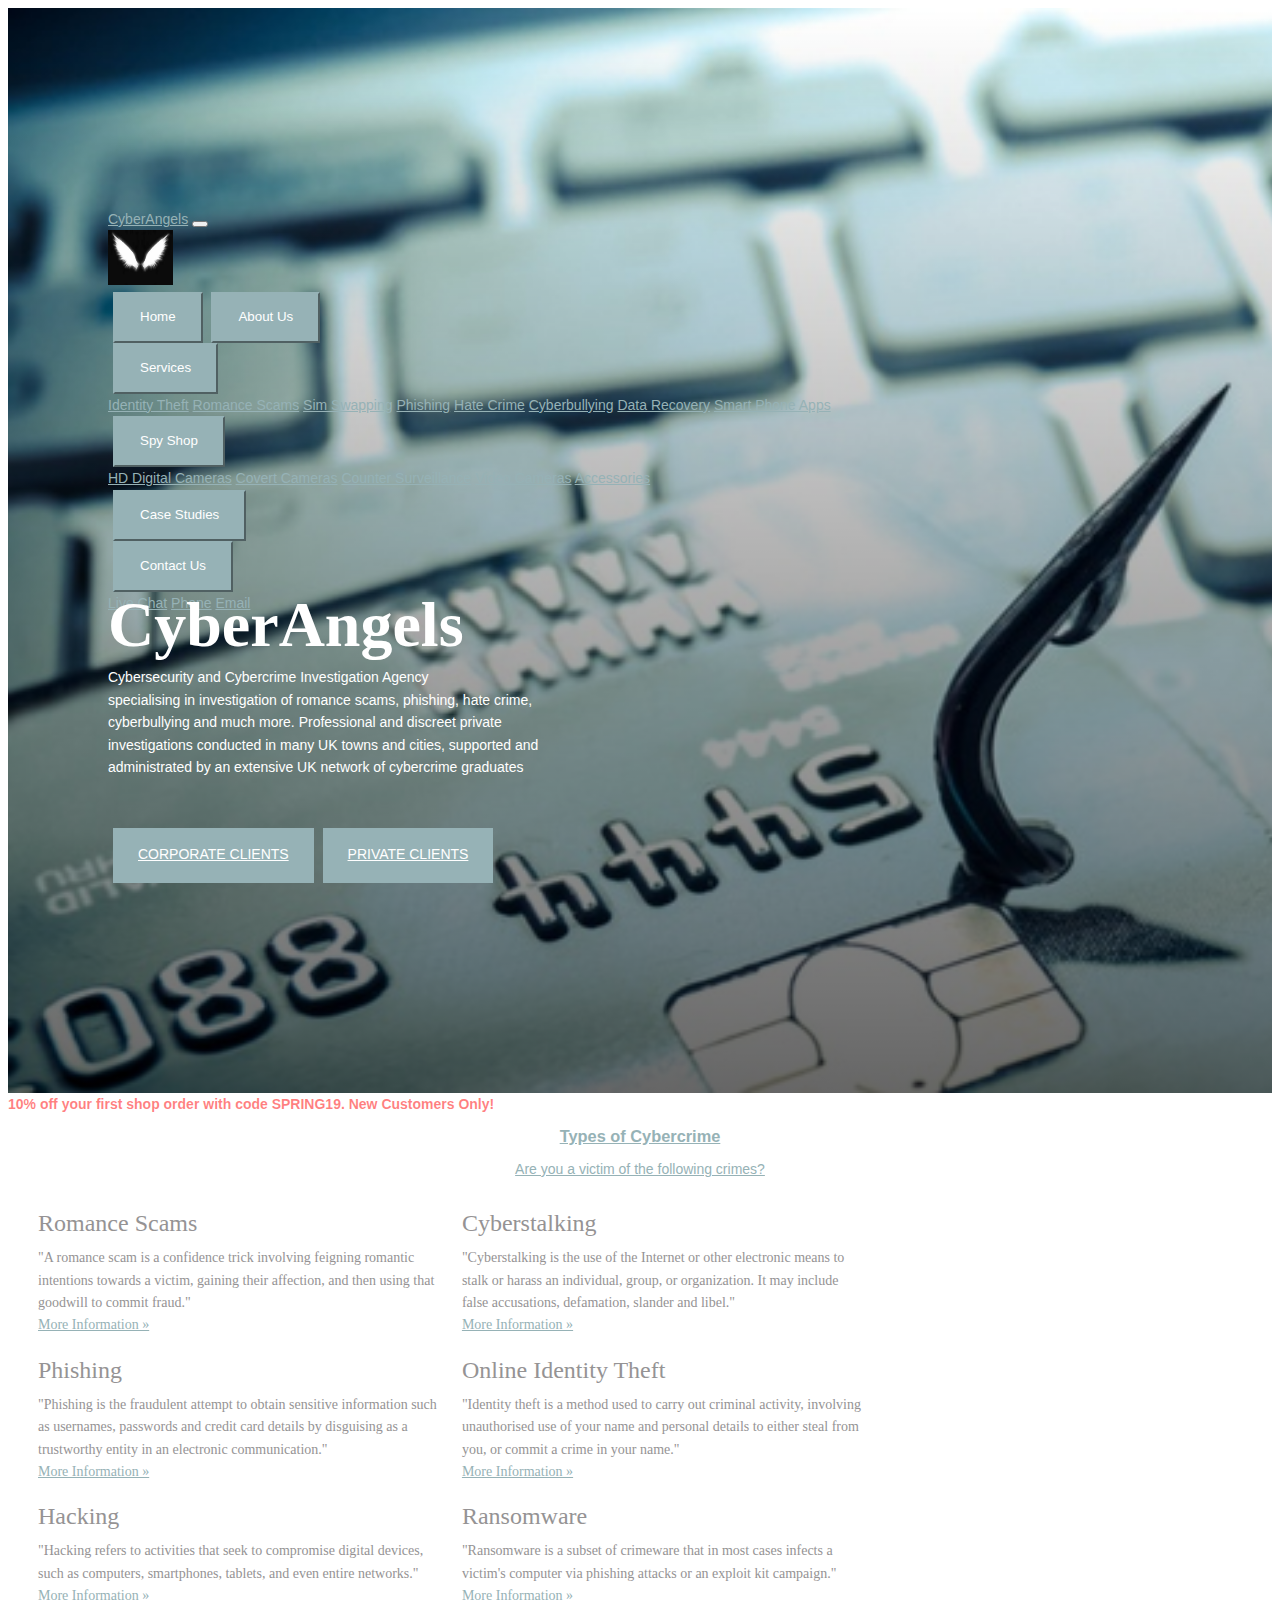
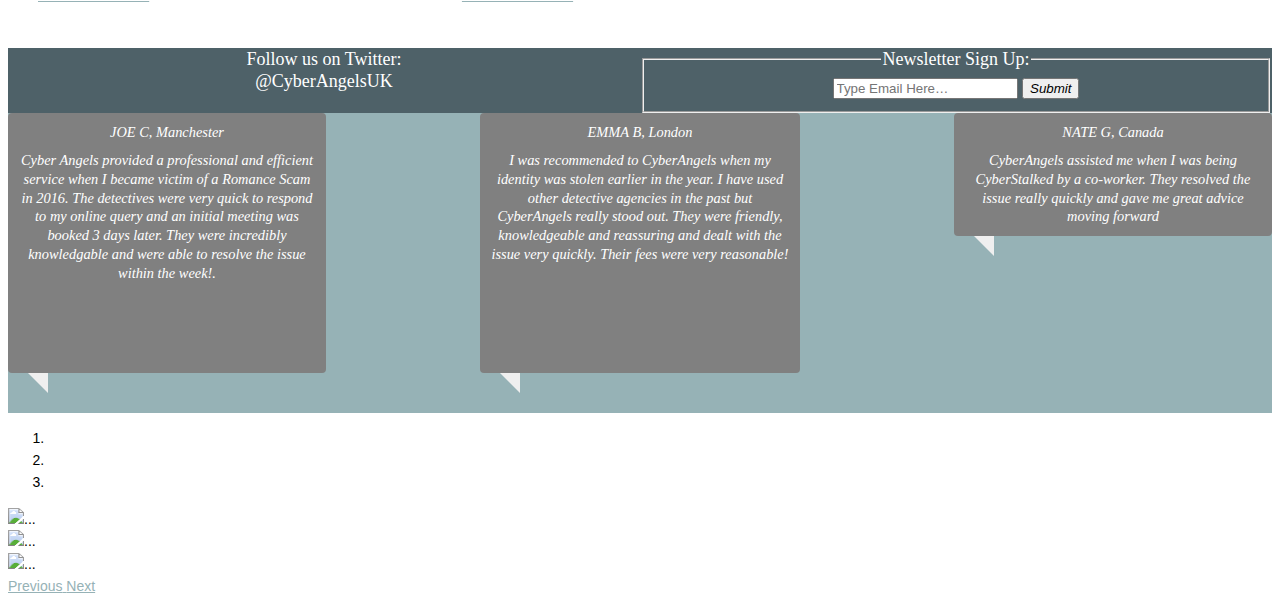
==== commit e28959e1: "Title and Types of cybercrime" ====
--- a/Index.html
+++ b/Index.html
@@ -1,87 +1,87 @@
 <!doctype html>
 <html lang="en">
-  <head>
-    <meta charset="utf-8">
-    <meta name="viewport" content="width=device-width, initial-scale=1, shrink-to-fit=no">
-    <meta name="description" content="">
-    <meta name="author" content="">
-
-    <title>CyberAngels</title>
-
-    <link rel="stylesheet" href="https://stackpath.bootstrapcdn.com/bootstrap/4.1.3/css/bootstrap.min.css" integrity="sha384-MCw98/SFnGE8fJT3GXwEOngsV7Zt27NXFoaoApmYm81iuXoPkFOJwJ8ERdknLPMO" crossorigin="anonymous">
-    <link rel="stylesheet" href="https://use.fontawesome.com/releases/v5.8.1/css/all.css" integrity="sha384-50oBUHEmvpQ+1lW4y57PTFmhCaXp0ML5d60M1M7uH2+nqUivzIebhndOJK28anvf" crossorigin="anonymous">
-    <link href="styles.css" rel="stylesheet">
-
-  </head>
-
-  <body>
-
-    <div class="introimage">
-
-      <nav class="navbar navbar-expand-md navbar-dark bg-dark fixed-top">
-          <a class="navbar-brand" href="#">CyberAngels</a>
-          <button class="navbar-toggler" type="button" data-toggle="collapse" data-target="#navbarsExampleDefault" aria-controls="navbarsExampleDefault" aria-expanded="false" aria-label="Toggle navigation">
-            <span class="navbar-toggler-icon"></span>
-          </button>
-          <div class="collapse navbar-collapse" id="navbarsExampleDefault">
-            <div class="logo">
-               <img src="Pictures/logo3.jpeg" WIDTH=65 HEIGHT=55>
-            </div>
-          </div>
-          <button type="button" class="btn btn-primary btn-sm">Home</button>
-          <a href="About.html" type="button" class="btn btn-primary btn-sm">About Us</a>
-
-        <div class="dropdown">
-          <button class="btn btn-secondary btn-sm dropdown-toggle" type="button" id="dropdownMenuButton" data-toggle="dropdown" aria-haspopup="true" aria-expanded="false">
-            Services
-          </button>
-          <div class="dropdown-menu" aria-labelledby="dropdownMenuButton">
-            <a class="dropdown-item" href="#">Identity Theft</a>
-            <a class="dropdown-item" href="#">Romance Scams</a>
-            <a class="dropdown-item" href="#">Sim Swapping</a>
-            <a class="dropdown-item" href="#">Phishing</a>
-            <a class="dropdown-item" href="#">Hate Crime</a>
-            <a class="dropdown-item" href="#">Cyberbullying</a>
-            <a class="dropdown-item" href="#">Data Recovery</a>
-            <a class="dropdown-item" href="#">Smart Phone Apps</a>
-          </div>
-        </div>
-
-        <div class="dropdown">
-          <button class="btn btn-secondary btn-sm dropdown-toggle" type="button" id="dropdownMenuButton" data-toggle="dropdown" aria-haspopup="true" aria-expanded="false">
-            Spy Shop
-          </button>
-          <div class="dropdown-menu" aria-labelledby="dropdownMenuButton">
-            <a class="dropdown-item" href="#">HD Digital Cameras</a>
-            <a class="dropdown-item" href="#">Covert Cameras</a>
-            <a class="dropdown-item" href="#">Counter Surveillance</a>
-            <a class="dropdown-item" href="#">Video Cameras</a>
-            <a class="dropdown-item" href="#">Accessories</a>
-          </div>
-        </div>
-
-        <button type="button" class="btn btn-primary btn-sm">Case Studies</button>
-
-        <div class="dropdown">
-          <button class="btn btn-secondary btn-sm dropdown-toggle" type="button" id="dropdownMenuButton" data-toggle="dropdown" aria-haspopup="true" aria-expanded="false">
-            Contact Us
-          </button>
-          <div class="dropdown-menu" aria-labelledby="dropdownMenuButton">
-            <a class="dropdown-item" href="#">Live Chat</a>
-            <a class="dropdown-item" href="#">Phone</a>
-            <a class="dropdown-item" href="#">Email</a>
-          </div>
-        </div>
-      </nav>
+<head>
+  <meta charset="utf-8">
+  <meta name="viewport" content="width=device-width, initial-scale=1, shrink-to-fit=no">
+  <meta name="description" content="">
+  <meta name="author" content="">
+
+  <title>CyberAngels</title>
+
+  <link rel="stylesheet" href="https://stackpath.bootstrapcdn.com/bootstrap/4.1.3/css/bootstrap.min.css" integrity="sha384-MCw98/SFnGE8fJT3GXwEOngsV7Zt27NXFoaoApmYm81iuXoPkFOJwJ8ERdknLPMO" crossorigin="anonymous">
+  <link rel="stylesheet" href="https://use.fontawesome.com/releases/v5.8.1/css/all.css" integrity="sha384-50oBUHEmvpQ+1lW4y57PTFmhCaXp0ML5d60M1M7uH2+nqUivzIebhndOJK28anvf" crossorigin="anonymous">
+  <link href="styles.css" rel="stylesheet">
+
+</head>
+
+<body>
+
+  <div class="introimage">
+
+    <nav class="navbar navbar-expand-md navbar-dark bg-dark fixed-top">
+      <a class="navbar-brand" href="#">CyberAngels</a>
+      <button class="navbar-toggler" type="button" data-toggle="collapse" data-target="#navbarsExampleDefault" aria-controls="navbarsExampleDefault" aria-expanded="false" aria-label="Toggle navigation">
+        <span class="navbar-toggler-icon"></span>
+      </button>
+      <div class="collapse navbar-collapse" id="navbarsExampleDefault">
+        <div class="logo">
+          <img src="Pictures/logo3.jpeg" WIDTH=65 HEIGHT=55>
+        </div>
+      </div>
+      <button type="button" class="btn btn-primary btn-sm">Home</button>
+      <button type="button" class="btn btn-primary btn-sm">About Us</button>
+
+      <div class="dropdown">
+        <button class="btn btn-secondary btn-sm dropdown-toggle" type="button" id="dropdownMenuButton" data-toggle="dropdown" aria-haspopup="true" aria-expanded="false">
+          Services
+        </button>
+        <div class="dropdown-menu" aria-labelledby="dropdownMenuButton">
+          <a class="dropdown-item" href="#">Identity Theft</a>
+          <a class="dropdown-item" href="#">Romance Scams</a>
+          <a class="dropdown-item" href="#">Sim Swapping</a>
+          <a class="dropdown-item" href="#">Phishing</a>
+          <a class="dropdown-item" href="#">Hate Crime</a>
+          <a class="dropdown-item" href="#">Cyberbullying</a>
+          <a class="dropdown-item" href="#">Data Recovery</a>
+          <a class="dropdown-item" href="#">Smart Phone Apps</a>
+        </div>
+      </div>
+
+      <div class="dropdown">
+        <button class="btn btn-secondary btn-sm dropdown-toggle" type="button" id="dropdownMenuButton" data-toggle="dropdown" aria-haspopup="true" aria-expanded="false">
+          Spy Shop
+        </button>
+        <div class="dropdown-menu" aria-labelledby="dropdownMenuButton">
+          <a class="dropdown-item" href="#">HD Digital Cameras</a>
+          <a class="dropdown-item" href="#">Covert Cameras</a>
+          <a class="dropdown-item" href="#">Counter Surveillance</a>
+          <a class="dropdown-item" href="#">Video Cameras</a>
+          <a class="dropdown-item" href="#">Accessories</a>
+        </div>
+      </div>
+
+      <button type="button" class="btn btn-primary btn-sm">Case Studies</button>
+
+      <div class="dropdown">
+        <button class="btn btn-secondary btn-sm dropdown-toggle" type="button" id="dropdownMenuButton" data-toggle="dropdown" aria-haspopup="true" aria-expanded="false">
+          Contact Us
+        </button>
+        <div class="dropdown-menu" aria-labelledby="dropdownMenuButton">
+          <a class="dropdown-item" href="#">Live Chat</a>
+          <a class="dropdown-item" href="#">Phone</a>
+          <a class="dropdown-item" href="#">Email</a>
+        </div>
+      </div>
+    </nav>
 
     <div class="starter-template">
 
       <h1>CyberAngels</h1>
-        <p class="lead">Cybersecurity and Cybercrime Investigation Agency <br>
-          specialising in investigation of romance scams, phishing, hate crime,<br>
-          cyberbullying and much more. Professional and discreet private <br>
-          investigations conducted in many UK towns and cities, supported and <br>
-          administrated by an extensive UK network of cybercrime graduates</p>
+      <p class="lead">Cybersecurity and Cybercrime Investigation Agency <br>
+        specialising in investigation of romance scams, phishing, hate crime,<br>
+        cyberbullying and much more. Professional and discreet private <br>
+        investigations conducted in many UK towns and cities, supported and <br>
+        administrated by an extensive UK network of cybercrime graduates</p>
         <footer>
           <ul class="nospace inline pushright">
             <li>
@@ -95,194 +95,194 @@
       </div>
     </div>
 
-<div class="alert alert-dark" role="alert">
-  10% off your first shop order with code SPRING19. New Customers Only! <a href="#" class="alert-link">
-</div>
-
-<div class="wrapper row3">
-  <main class="hoc container clear">
-      <div class="centre btmspace-50">
-        <h3 class="font-2x nospace">Types of Cybercrime</h3>
-        <p class="nospace">Are you a victim of the following crimes?</p>
-      </div>
-      <div class="container">
-    <div class="nospace group services" data-columns="2">
-      <p class="one_third">
-        <article>
-          <a href="#">
-            <i class="fa fa-heart-broken">
-            </i>
+    <div class="alert alert-dark" role="alert">
+      10% off your first shop order with code SPRING19. New Customers Only! <a href="#" class="alert-link">
+      </div>
+
+      <div class="wrapper row3">
+        <main class="hoc container clear">
+          <div class="centre btmspace-50">
+            <h3 class="font-2x nospace">Types of Cybercrime</h3>
+            <p class="nospace">Are you a victim of the following crimes?</p>
+          </div>
+          <div class="container">
+            <div class="nospace group services">
+              <div class="one_third">
+                <article>
+                  <a href="#">
+                    <i class="fa fa-heart-broken">
+                    </i>
+                  </a>
+                  <h6 class="heading">Romance Scams</h6>
+                  <p>
+                    "A romance scam is a confidence trick involving feigning romantic intentions towards a victim, gaining their affection, and then using that goodwill to commit fraud."
+                  </p>
+                  <footer>
+                    <a href="#">More Information »</a>
+                  </footer>
+                </article>
+              </div>
+              <div class="one_third">
+                <article>
+                  <a href="#">
+                    <i class="fas fa-camera-retro">
+                    </i>
+                  </a>
+                  <h6 class="heading">Cyberstalking</h6>
+                  <p>
+                    "Cyberstalking is the use of the Internet or other electronic means to stalk or harass an individual, group, or organization. It may include false accusations, defamation, slander and libel."
+                  </p>
+                  <footer>
+                    <a href="#">More Information »</a>
+                  </footer>
+                </article>
+              </div>
+              <div class="one_third">
+                <article>
+                  <a href="#">
+                    <i class="fas fa-envelope-open-text">
+                    </i>
+                  </a>
+                  <h6 class="heading">Phishing</h6>
+                  <p>
+                    "Phishing is the fraudulent attempt to obtain sensitive information such as usernames, passwords and credit card details by disguising as a trustworthy entity in an electronic communication."
+                  </p>
+                  <footer>
+                    <a href="#">More Information »</a>
+                  </footer>
+                </article>
+              </div>
+              <div class= "one_third first">
+                <article>
+                  <a href="#">
+                    <i class="fas fa-id-card">
+                    </i>
+                  </a>
+                  <h6 class="heading">Online Identity Theft</h6>
+                  <p>
+                    "Identity theft is a method used to carry out criminal activity, involving unauthorised use of your name and personal details to either steal from you, or commit a crime in your name."
+                  </p>
+                  <footer>
+                    <a href="#">More Information »</a>
+                  </footer>
+                </article>
+              </div>
+              <div class="one_third">
+                <article>
+                  <a href="#">
+                    <i class="fas fa-laptop">
+                    </i>
+                  </a>
+                  <h6 class="heading">Hacking</h6>
+                  <p>
+                    "Hacking refers to activities that seek to compromise digital devices, such as computers, smartphones, tablets, and even entire networks."
+                  </p>
+                  <footer>
+                    <a href="#">More Information »</a>
+                  </footer>
+                </article>
+              </div>
+              <div class="one_third">
+                <article>
+                  <a href="#">
+                    <i class="fas fa-money-bill-alt">
+                    </i>
+                  </a>
+                  <h6 class="heading">Ransomware</h6>
+                  <p>
+                    "Ransomware is a subset of crimeware that in most cases infects a victim's computer via phishing attacks or an exploit kit campaign."
+                  </p>
+                  <footer>
+                    <a href="#">More Information »</a>
+                  </footer>
+                </article>
+              </div>
+            </div>
+          </div>
+        </main>
+      </div>
+
+
+      <div class="marketing">
+        <div class="social-media">
+          <div class="marketing-title">
+            Follow us on Twitter:
+          </div>
+          <div class="marketing-symbols">
+            @CyberAngelsUK
+          </div>
+        </div>
+        <div class="newsletter">
+          <form class="clear" method="post" action="#">
+            <fieldset>
+              <legend>Newsletter Sign Up:</legend>
+              <input type="text" value="" placeholder="Type Email Here&hellip;">
+              <button class="fa fa-share" type="submit" title="Submit"><em>Submit</em></button>
+            </fieldset>
+          </form>
+        </div>
+      </div>
+
+
+      <div class="case-studies">
+        <div class="joe-bloggs">
+          <div class="speech-bubble">
+            <p>JOE C, Manchester</p>
+            <p>Cyber Angels provided a professional and efficient service when I became victim of a Romance Scam in 2016. The detectives were very quick to respond to my online query and an initial meeting was booked 3 days later. They were incredibly knowledgable and were able to resolve the issue within the week!.</p>
+          </div>
+        </div>
+        <div class="case-study2">
+          <div class="speech-bubble">
+            <p>EMMA B, London</p>
+            <p>I was recommended to CyberAngels when my identity was stolen earlier in the year. I have used other detective agencies in the past but CyberAngels really stood out. They were friendly, knowledgeable and reassuring and dealt with the issue very quickly. Their fees were very reasonable!</p>
+          </div>
+        </div>
+        <div class="case-study3">
+          <div class="speech-bubble">
+            <p>NATE G, Canada</p>
+            <p>CyberAngels assisted me when I was being CyberStalked by a co-worker. They resolved the issue really quickly and gave me great advice moving forward</p>
+          </div>
+        </div>
+      </div>
+
+      <div class="bd-example">
+        <div id="carouselExampleCaptions" class="carousel slide" data-ride="carousel">
+          <ol class="carousel-indicators">
+            <li data-target="#carouselExampleCaptions" data-slide-to="0" class="active"></li>
+            <li data-target="#carouselExampleCaptions" data-slide-to="1"></li>
+            <li data-target="#carouselExampleCaptions" data-slide-to="2"></li>
+          </ol>
+          <div class="carousel-inner">
+            <div class="carousel-item active">
+              <img src="https://www.bu.edu/online/files/2016/04/cybercrime-investigation-cybersecurity.jpg" class="d-block w-100" alt="...">
+              <div class="carousel-caption d-none d-md-block">
+              </div>
+            </div>
+            <div class="carousel-item">
+              <img src="https://irdeto-wp-content.irdeto.com/wp-content/uploads/2018/08/29130738/piracy_and_cybercrime.jpg" class="d-block w-100" alt="...">
+              <div class="carousel-caption d-none d-md-block">
+              </div>
+            </div>
+            <div class="carousel-item">
+              <img src="https://www.blue-pencil.ca/wp-content/uploads/2017/11/TOP12-1024x375.png" class="d-block w-100" alt="...">
+              <div class="carousel-caption d-none d-md-block">
+              </div>
+            </div>
+          </div>
+          <a class="carousel-control-prev" href="#carouselExampleCaptions" role="button" data-slide="prev">
+            <span class="carousel-control-prev-icon" aria-hidden="true"></span>
+            <span class="sr-only">Previous</span>
           </a>
-          <h6 class="heading">Romance Scams</h6>
-          <p>
-            "A romance scam is a confidence trick involving feigning romantic intentions towards a victim, gaining their affection, and then using that goodwill to commit fraud."
-          </p>
-          <footer>
-            <a href="#">More Information »</a>
-          </footer>
-        </article>
-      </p>
-      <p class="one_third">
-        <article>
-          <a href="#">
-            <i class="fas fa-camera-retro">
-            </i>
+          <a class="carousel-control-next" href="#carouselExampleCaptions" role="button" data-slide="next">
+            <span class="carousel-control-next-icon" aria-hidden="true"></span>
+            <span class="sr-only">Next</span>
           </a>
-          <h6 class="heading">Cyberstalking</h6>
-          <p>
-            "Cyberstalking is the use of the Internet or other electronic means to stalk or harass an individual, group, or organization. It may include false accusations, defamation, slander and libel."
-          </p>
-          <footer>
-            <a href="#">More Information »</a>
-          </footer>
-        </article>
-      </p>
-      <p class="one_third">
-        <article>
-          <a href="#">
-            <i class="fas fa-envelope-open-text">
-            </i>
-          </a>
-          <h6 class="heading">Phishing</h6>
-          <p>
-            "Phishing is the fraudulent attempt to obtain sensitive information such as usernames, passwords and credit card details by disguising as a trustworthy entity in an electronic communication."
-          </p>
-          <footer>
-            <a href="#">More Information »</a>
-          </footer>
-        </article>
-      </p>
-      <p class= "one_third first">
-        <article>
-          <a href="#">
-            <i class="fas fa-id-card">
-            </i>
-          </a>
-          <h6 class="heading">Online Identity Theft</h6>
-          <p>
-            "Identity theft is a method used to carry out criminal activity, involving unauthorised use of your name and personal details to either steal from you, or commit a crime in your name."
-          </p>
-          <footer>
-            <a href="#">More Information »</a>
-          </footer>
-        </article>
-      </p>
-      <p class="one_third">
-        <article>
-          <a href="#">
-            <i class="fas fa-laptop">
-            </i>
-          </a>
-          <h6 class="heading">Hacking</h6>
-          <p>
-            "Hacking refers to activities that seek to compromise digital devices, such as computers, smartphones, tablets, and even entire networks."
-          </p>
-          <footer>
-            <a href="#">More Information »</a>
-          </footer>
-        </article>
-      </p>
-      <p class="one_third">
-        <article>
-          <a href="#">
-            <i class="fas fa-money-bill-alt">
-            </i>
-          </a>
-          <h6 class="heading">Ransomware</h6>
-          <p>
-            "Ransomware is a subset of crimeware that in most cases infects a victim's computer via phishing attacks or an exploit kit campaign."
-          </p>
-          <footer>
-            <a href="#">More Information »</a>
-          </footer>
-        </article>
-      </p>
-  </div>
-</div>
-</main>
-</div>
-
-
-<div class="marketing">
-  <div class="social-media">
-    <div class="marketing-title">
-      Follow us on Twitter:
-    </div>
-    <div class="marketing-symbols">
-      @CyberAngelsUK
-    </div>
-  </div>
-  <div class="newsletter">
-    <form class="clear" method="post" action="#">
-      <fieldset>
-        <legend>Newsletter Sign Up:</legend>
-        <input type="text" value="" placeholder="Type Email Here&hellip;">
-        <button class="fa fa-share" type="submit" title="Submit"><em>Submit</em></button>
-      </fieldset>
-    </form>
-  </div>
-</div>
-
-
-<div class="case-studies">
-  <div class="joe-bloggs">
-    <div class="speech-bubble">
-    <p>JOE C, Manchester</p>
-    <p>Cyber Angels provided a professional and efficient service when I became victim of a Romance Scam in 2016. The detectives were very quick to respond to my online query and were incredibly knowledgable and were able to resolve the issue within the week!.</p>
-  </div>
- </div>
-  <div class="case-study2">
-    <div class="speech-bubble">
-    <p>EMMA B, London</p>
-    <p>I was recommended to CyberAngels when my identity was stolen earlier in the year. I have used other detective agencies in the past but CyberAngels really stood out. They were friendly, knowledgeable and reassuring and dealt with the issue very quickly. Their fees were very reasonable!</p>
-  </div>
- </div>
- <div class="case-study3">
-   <div class="speech-bubble">
-   <p>NATE G, Canada</p>
-   <p>CyberAngels assisted me when I was being CyberStalked by a co-worker. My initial consultation happened the following day, and they resolved the issue really quickly and gave me great advice moving forward. I would not hesitate to recommend CyberAngels to anyone!</p>
- </div>
-</div>
-</div>
-
-<div class="bd-example">
-  <div id="carouselExampleCaptions" class="carousel slide" data-ride="carousel">
-    <ol class="carousel-indicators">
-      <li data-target="#carouselExampleCaptions" data-slide-to="0" class="active"></li>
-      <li data-target="#carouselExampleCaptions" data-slide-to="1"></li>
-      <li data-target="#carouselExampleCaptions" data-slide-to="2"></li>
-    </ol>
-    <div class="carousel-inner">
-      <div class="carousel-item active">
-        <img src="https://www.bu.edu/online/files/2016/04/cybercrime-investigation-cybersecurity.jpg" class="d-block w-100" alt="...">
-        <div class="carousel-caption d-none d-md-block">
-        </div>
-      </div>
-      <div class="carousel-item">
-        <img src="https://irdeto-wp-content.irdeto.com/wp-content/uploads/2018/08/29130738/piracy_and_cybercrime.jpg" class="d-block w-100" alt="...">
-        <div class="carousel-caption d-none d-md-block">
-        </div>
-      </div>
-      <div class="carousel-item">
-        <img src="https://www.blue-pencil.ca/wp-content/uploads/2017/11/TOP12-1024x375.png" class="d-block w-100" alt="...">
-        <div class="carousel-caption d-none d-md-block">
-        </div>
-      </div>
-    </div>
-    <a class="carousel-control-prev" href="#carouselExampleCaptions" role="button" data-slide="prev">
-      <span class="carousel-control-prev-icon" aria-hidden="true"></span>
-      <span class="sr-only">Previous</span>
-    </a>
-    <a class="carousel-control-next" href="#carouselExampleCaptions" role="button" data-slide="next">
-      <span class="carousel-control-next-icon" aria-hidden="true"></span>
-      <span class="sr-only">Next</span>
-    </a>
-  </div>
-</div>
-
-    <script src="https://code.jquery.com/jquery-3.3.1.slim.min.js" integrity="sha384-q8i/X+965DzO0rT7abK41JStQIAqVgRVzpbzo5smXKp4YfRvH+8abtTE1Pi6jizo" crossorigin="anonymous"></script>
-    <script>window.jQuery || document.write('<script src="../../assets/js/vendor/jquery-slim.min.js"><\/script>')</script>
-    <script src="https://getbootstrap.com/docs/4.1/assets/js/vendor/popper.min.js"></script>
-    <script src="https://getbootstrap.com/docs/4.1/dist/js/bootstrap.min.js"></script>
-  </body>
-</html>
+        </div>
+      </div>
+
+      <script src="https://code.jquery.com/jquery-3.3.1.slim.min.js" integrity="sha384-q8i/X+965DzO0rT7abK41JStQIAqVgRVzpbzo5smXKp4YfRvH+8abtTE1Pi6jizo" crossorigin="anonymous"></script>
+      <script>window.jQuery || document.write('<script src="../../assets/js/vendor/jquery-slim.min.js"><\/script>')</script>
+      <script src="https://getbootstrap.com/docs/4.1/assets/js/vendor/popper.min.js"></script>
+      <script src="https://getbootstrap.com/docs/4.1/dist/js/bootstrap.min.js"></script>
+    </body>
+    </html>
--- a/styles.css
+++ b/styles.css
@@ -64,23 +64,25 @@
 }
 .wrapper{
   display: flex;
+  flex-wrap: wrap;
   width: 100%;
   margin: 0;
   padding: 0;
   text-align: left;
   word-wrap: break-word;
 }
+.one_third {
+  width: 33%;
+  padding: 10px;
+}
 
 
 body{
   font-family: Verdana, Geneva, sans-serif;
-  text-align: justify;
 }
 body{
   font-size: 14px;
   line-height: 1.6em;
-  margin-top: 50px;
-  text-align: justify;
 }
 
 .services article .heading{
@@ -194,7 +196,7 @@
     text-align: center;
     font-family: Verdana;
     line-height: 1.3;
-    margin: 40px;
+    margin: 0 auto 40px;
     max-width: 300px;
     padding: 10px;
     position: relative;
@@ -220,7 +222,6 @@
 .services{
   display: flex;
   flex-wrap: wrap;
-  width: 300px;
 }
 
 ul {
@@ -229,6 +230,11 @@
   -moz-columns:2;
 }
 
+.centre
+{
+  text-align: center;
+}
+
 .bd-example{
   height: auto;
   width: auto;
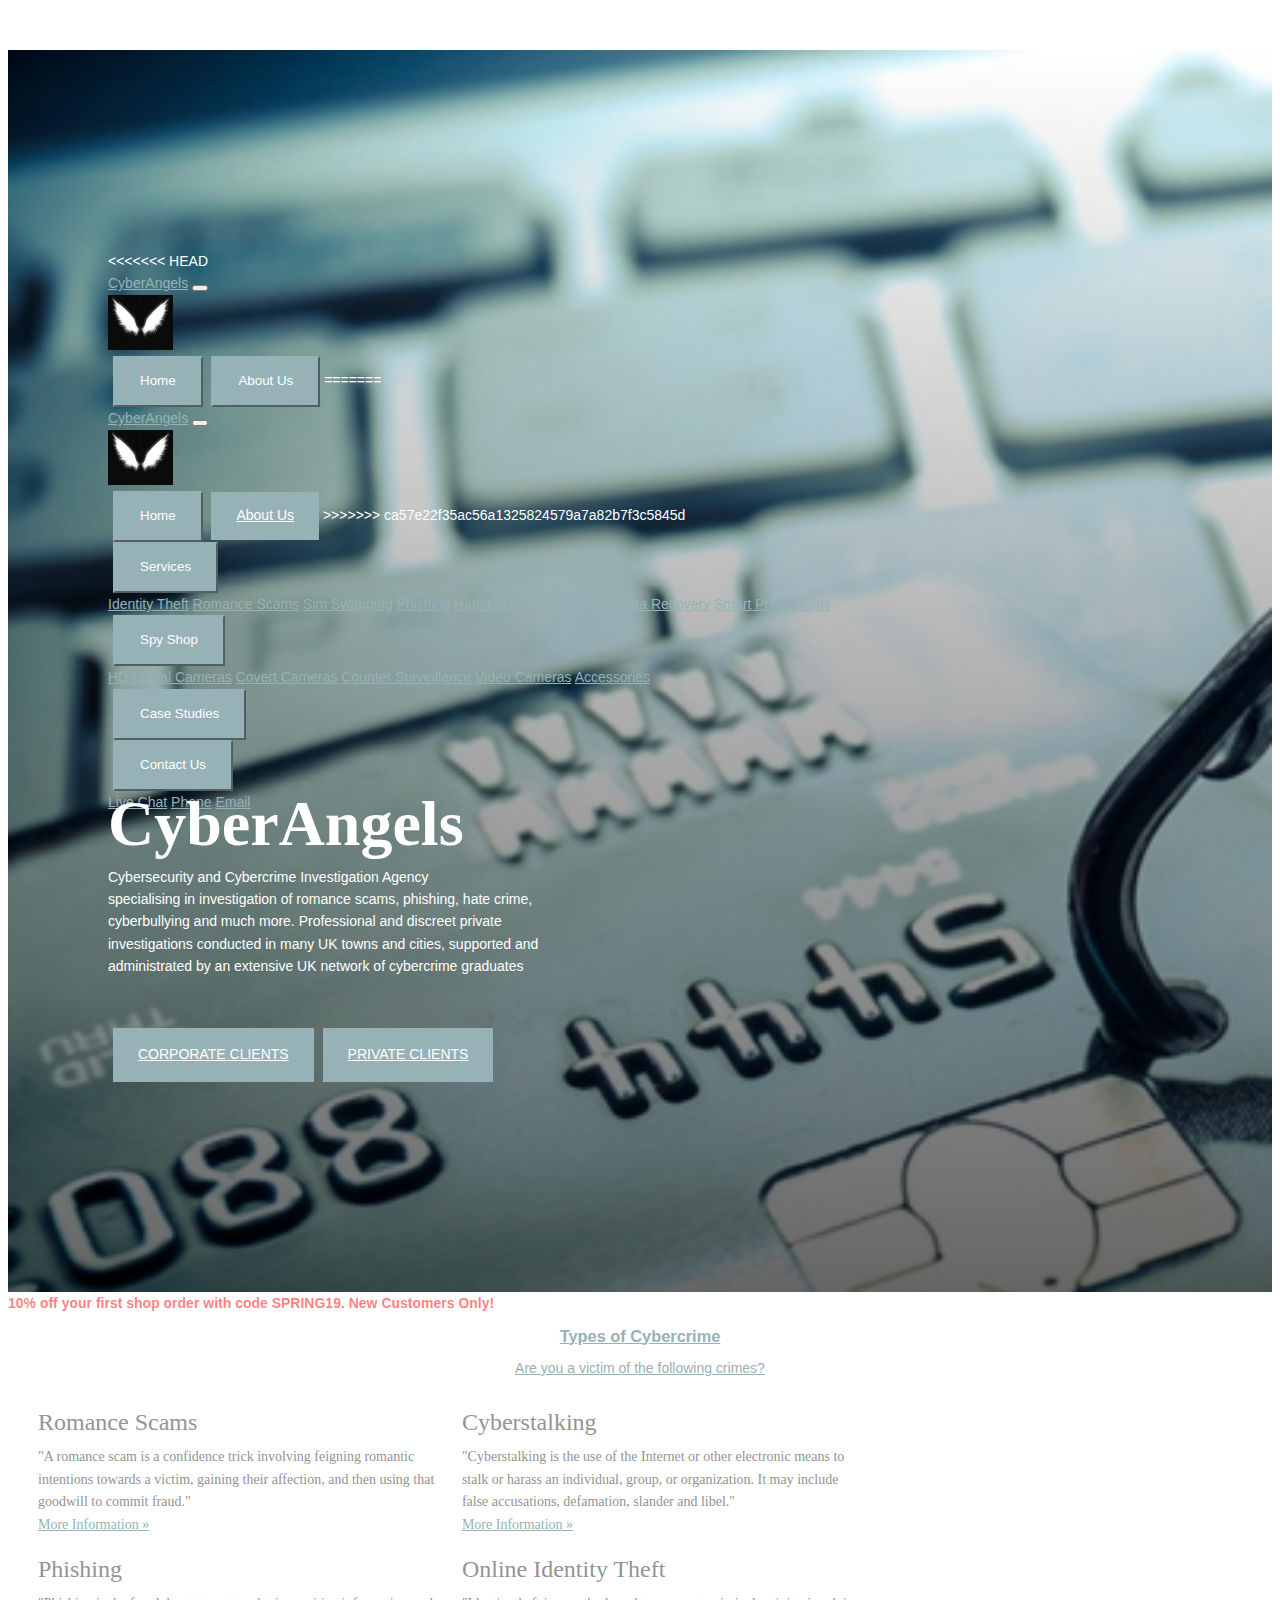
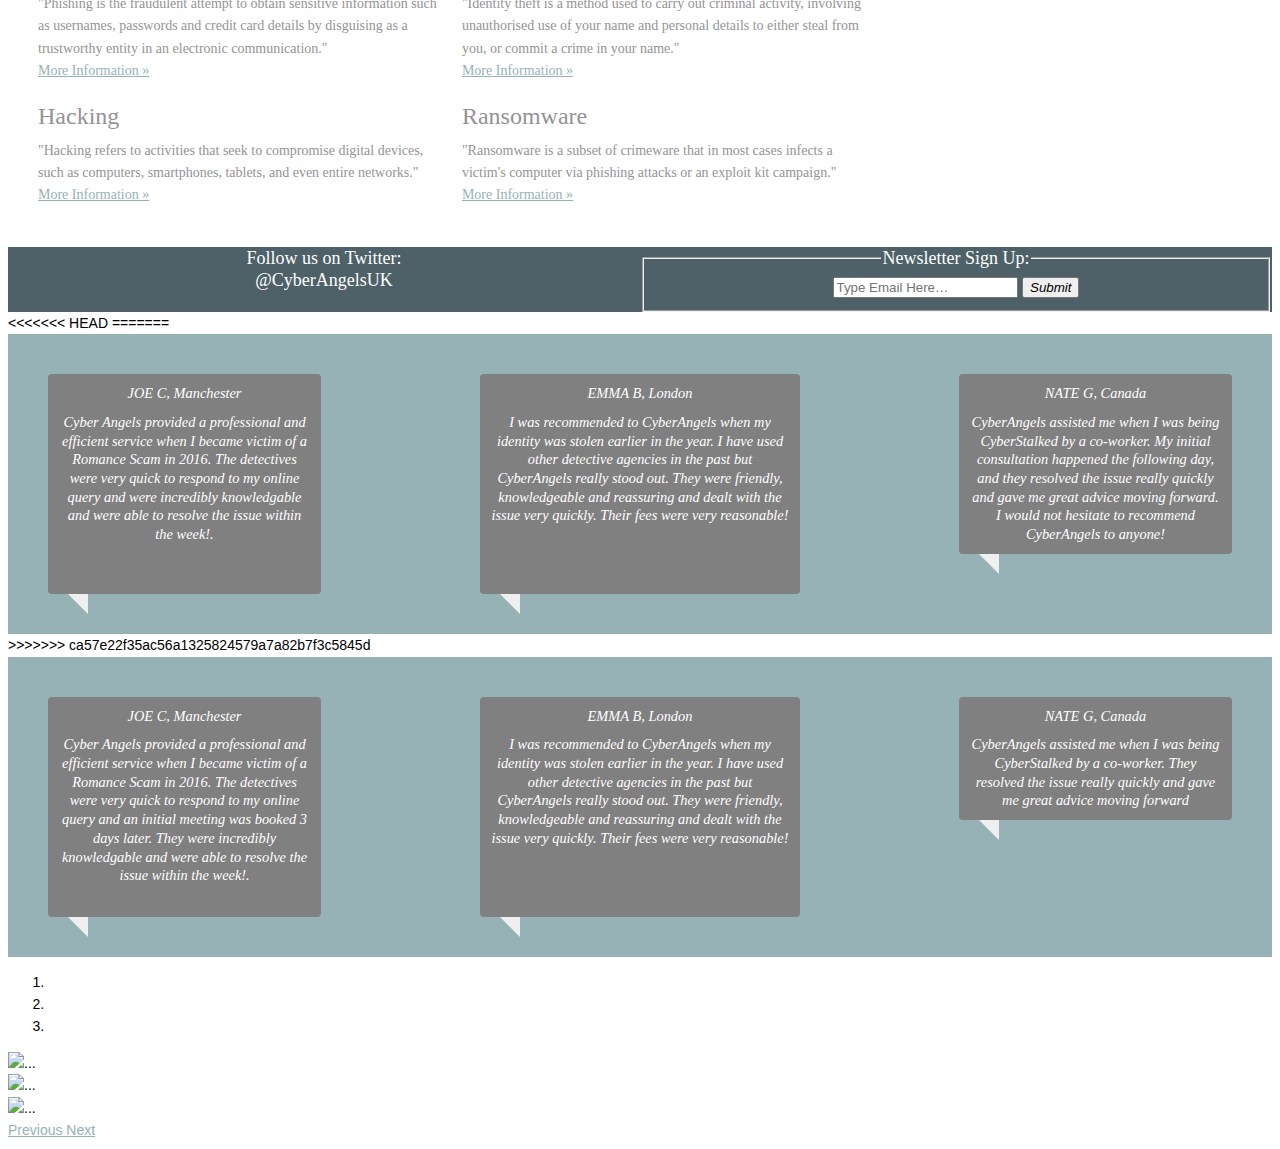
==== commit 16ff1cd8: "Merge branch 'master' of https://github.com/MichelleKm/CyberAngels" ====
--- a/Index.html
+++ b/Index.html
@@ -18,6 +18,7 @@
 
   <div class="introimage">
 
+<<<<<<< HEAD
     <nav class="navbar navbar-expand-md navbar-dark bg-dark fixed-top">
       <a class="navbar-brand" href="#">CyberAngels</a>
       <button class="navbar-toggler" type="button" data-toggle="collapse" data-target="#navbarsExampleDefault" aria-controls="navbarsExampleDefault" aria-expanded="false" aria-label="Toggle navigation">
@@ -30,6 +31,20 @@
       </div>
       <button type="button" class="btn btn-primary btn-sm">Home</button>
       <button type="button" class="btn btn-primary btn-sm">About Us</button>
+=======
+      <nav class="navbar navbar-expand-md navbar-dark bg-dark fixed-top">
+          <a class="navbar-brand" href="#">CyberAngels</a>
+          <button class="navbar-toggler" type="button" data-toggle="collapse" data-target="#navbarsExampleDefault" aria-controls="navbarsExampleDefault" aria-expanded="false" aria-label="Toggle navigation">
+            <span class="navbar-toggler-icon"></span>
+          </button>
+          <div class="collapse navbar-collapse" id="navbarsExampleDefault">
+            <div class="logo">
+               <img src="Pictures/logo3.jpeg" WIDTH=65 HEIGHT=55>
+            </div>
+          </div>
+          <button type="button" class="btn btn-primary btn-sm">Home</button>
+          <a href="About.html" type="button" class="btn btn-primary btn-sm">About Us</a>
+>>>>>>> ca57e22f35ac56a1325824579a7a82b7f3c5845d
 
       <div class="dropdown">
         <button class="btn btn-secondary btn-sm dropdown-toggle" type="button" id="dropdownMenuButton" data-toggle="dropdown" aria-haspopup="true" aria-expanded="false">
@@ -223,6 +238,29 @@
         </div>
       </div>
 
+<<<<<<< HEAD
+=======
+<div class="case-studies">
+  <div class="joe-bloggs">
+    <div class="speech-bubble">
+    <p>JOE C, Manchester</p>
+    <p>Cyber Angels provided a professional and efficient service when I became victim of a Romance Scam in 2016. The detectives were very quick to respond to my online query and were incredibly knowledgable and were able to resolve the issue within the week!.</p>
+  </div>
+ </div>
+  <div class="case-study2">
+    <div class="speech-bubble">
+    <p>EMMA B, London</p>
+    <p>I was recommended to CyberAngels when my identity was stolen earlier in the year. I have used other detective agencies in the past but CyberAngels really stood out. They were friendly, knowledgeable and reassuring and dealt with the issue very quickly. Their fees were very reasonable!</p>
+  </div>
+ </div>
+ <div class="case-study3">
+   <div class="speech-bubble">
+   <p>NATE G, Canada</p>
+   <p>CyberAngels assisted me when I was being CyberStalked by a co-worker. My initial consultation happened the following day, and they resolved the issue really quickly and gave me great advice moving forward. I would not hesitate to recommend CyberAngels to anyone!</p>
+ </div>
+</div>
+</div>
+>>>>>>> ca57e22f35ac56a1325824579a7a82b7f3c5845d
 
       <div class="case-studies">
         <div class="joe-bloggs">
--- a/styles.css
+++ b/styles.css
@@ -79,10 +79,13 @@
 
 body{
   font-family: Verdana, Geneva, sans-serif;
+  text-align: justify;
 }
 body{
   font-size: 14px;
   line-height: 1.6em;
+  margin-top: 50px;
+  text-align: justify;
 }
 
 .services article .heading{
@@ -196,7 +199,7 @@
     text-align: center;
     font-family: Verdana;
     line-height: 1.3;
-    margin: 0 auto 40px;
+    margin: 40px;
     max-width: 300px;
     padding: 10px;
     position: relative;
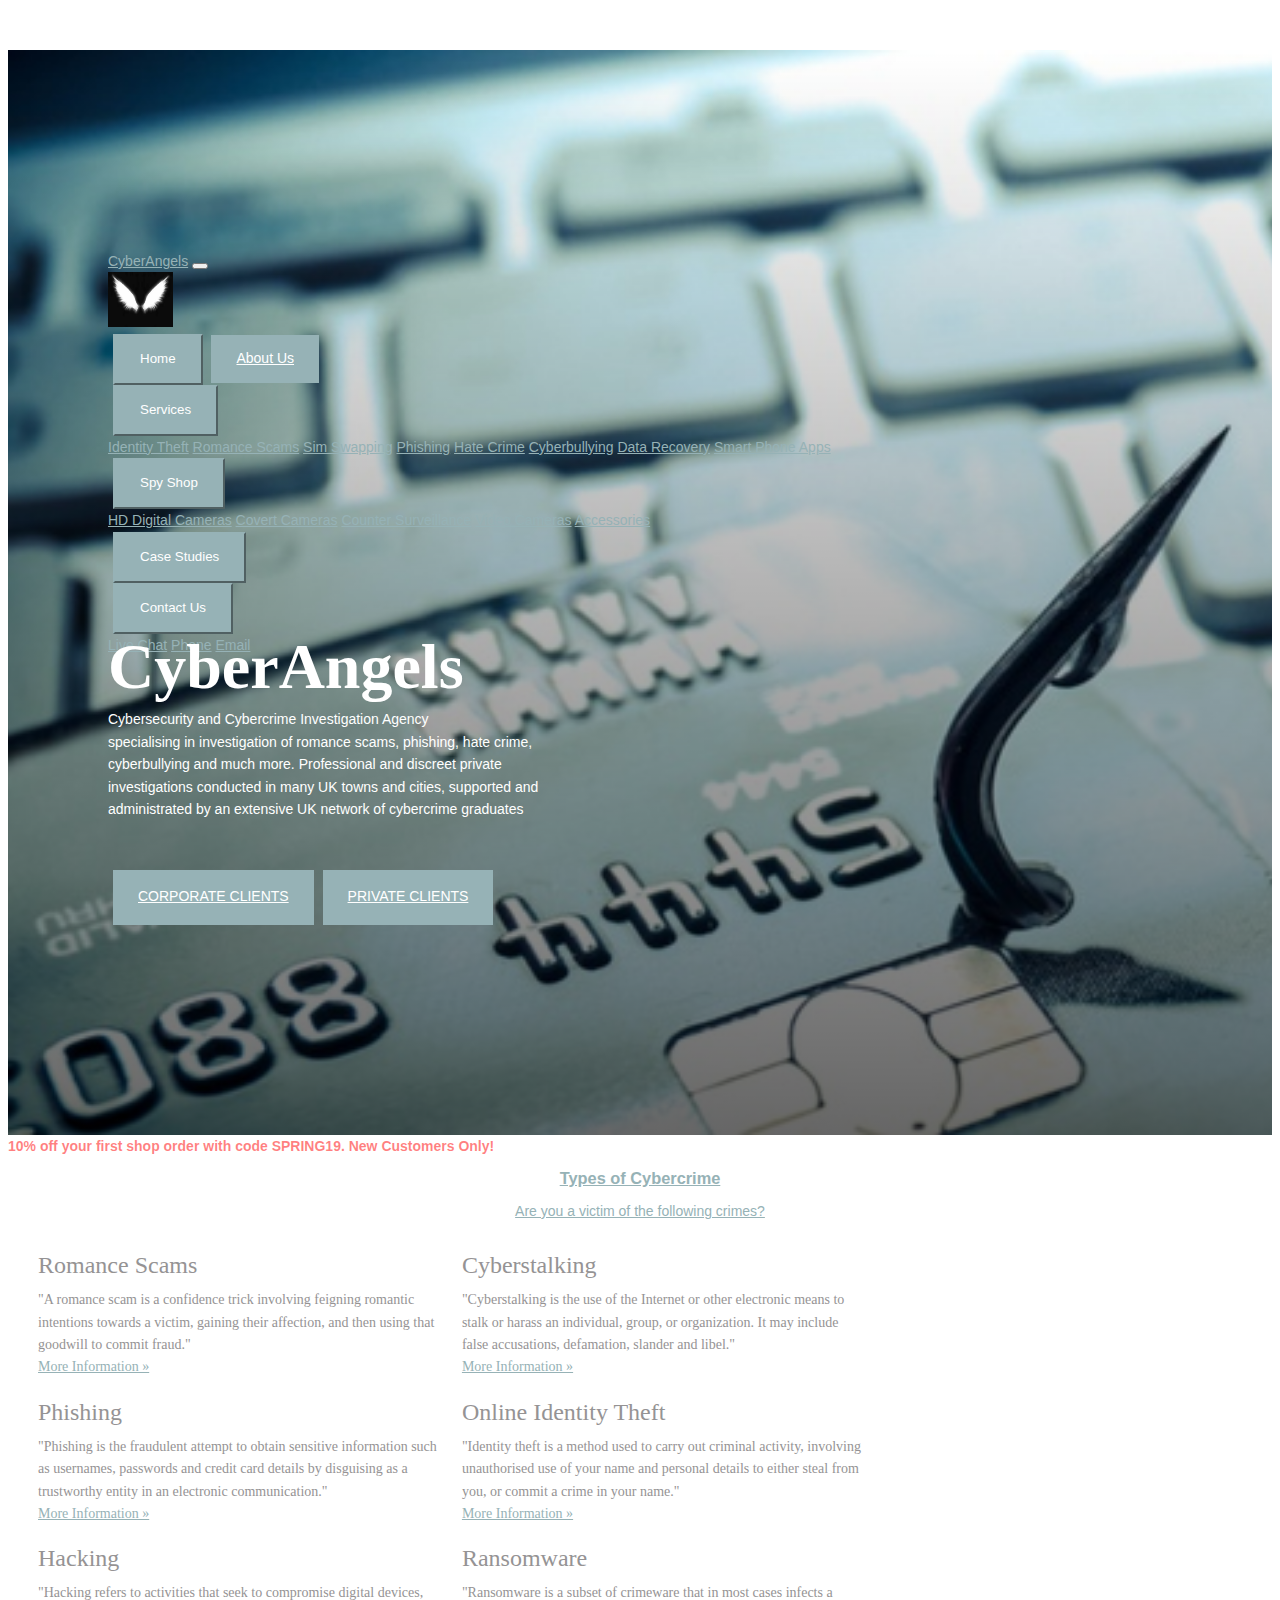
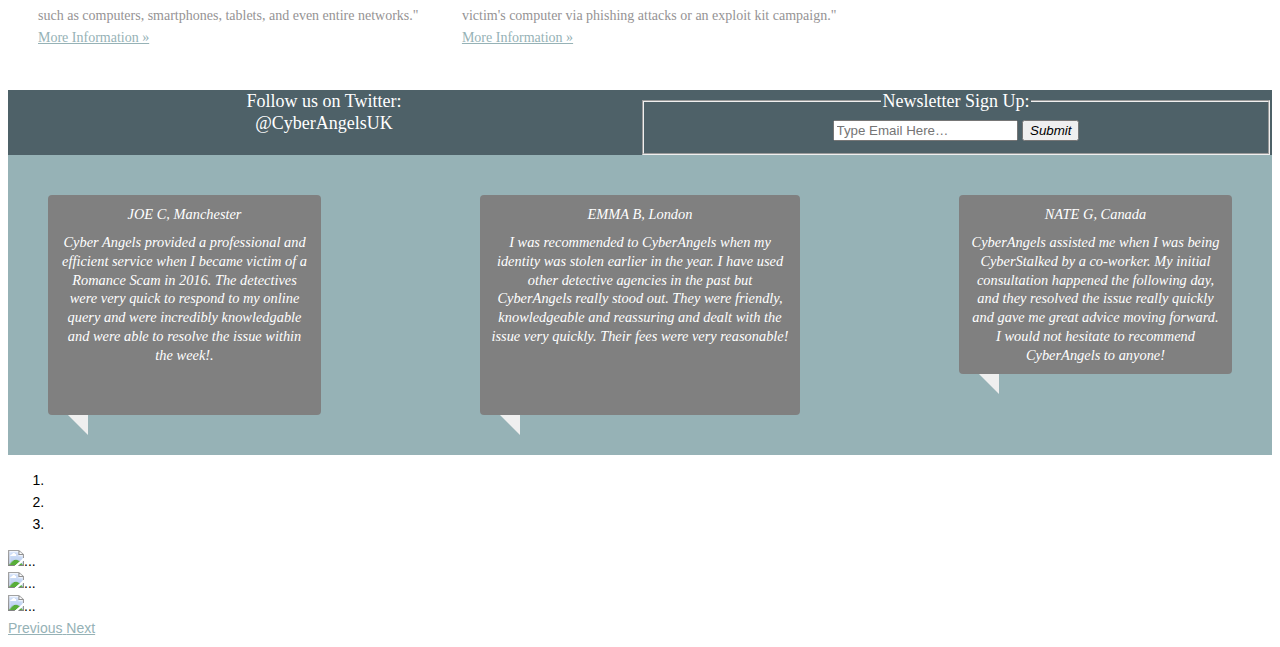
==== commit 9bdc61c8: "Changes" ====
--- a/Index.html
+++ b/Index.html
@@ -18,20 +18,6 @@
 
   <div class="introimage">
 
-<<<<<<< HEAD
-    <nav class="navbar navbar-expand-md navbar-dark bg-dark fixed-top">
-      <a class="navbar-brand" href="#">CyberAngels</a>
-      <button class="navbar-toggler" type="button" data-toggle="collapse" data-target="#navbarsExampleDefault" aria-controls="navbarsExampleDefault" aria-expanded="false" aria-label="Toggle navigation">
-        <span class="navbar-toggler-icon"></span>
-      </button>
-      <div class="collapse navbar-collapse" id="navbarsExampleDefault">
-        <div class="logo">
-          <img src="Pictures/logo3.jpeg" WIDTH=65 HEIGHT=55>
-        </div>
-      </div>
-      <button type="button" class="btn btn-primary btn-sm">Home</button>
-      <button type="button" class="btn btn-primary btn-sm">About Us</button>
-=======
       <nav class="navbar navbar-expand-md navbar-dark bg-dark fixed-top">
           <a class="navbar-brand" href="#">CyberAngels</a>
           <button class="navbar-toggler" type="button" data-toggle="collapse" data-target="#navbarsExampleDefault" aria-controls="navbarsExampleDefault" aria-expanded="false" aria-label="Toggle navigation">
@@ -44,7 +30,6 @@
           </div>
           <button type="button" class="btn btn-primary btn-sm">Home</button>
           <a href="About.html" type="button" class="btn btn-primary btn-sm">About Us</a>
->>>>>>> ca57e22f35ac56a1325824579a7a82b7f3c5845d
 
       <div class="dropdown">
         <button class="btn btn-secondary btn-sm dropdown-toggle" type="button" id="dropdownMenuButton" data-toggle="dropdown" aria-haspopup="true" aria-expanded="false">
@@ -238,8 +223,6 @@
         </div>
       </div>
 
-<<<<<<< HEAD
-=======
 <div class="case-studies">
   <div class="joe-bloggs">
     <div class="speech-bubble">
@@ -260,28 +243,8 @@
  </div>
 </div>
 </div>
->>>>>>> ca57e22f35ac56a1325824579a7a82b7f3c5845d
-
-      <div class="case-studies">
-        <div class="joe-bloggs">
-          <div class="speech-bubble">
-            <p>JOE C, Manchester</p>
-            <p>Cyber Angels provided a professional and efficient service when I became victim of a Romance Scam in 2016. The detectives were very quick to respond to my online query and an initial meeting was booked 3 days later. They were incredibly knowledgable and were able to resolve the issue within the week!.</p>
-          </div>
-        </div>
-        <div class="case-study2">
-          <div class="speech-bubble">
-            <p>EMMA B, London</p>
-            <p>I was recommended to CyberAngels when my identity was stolen earlier in the year. I have used other detective agencies in the past but CyberAngels really stood out. They were friendly, knowledgeable and reassuring and dealt with the issue very quickly. Their fees were very reasonable!</p>
-          </div>
-        </div>
-        <div class="case-study3">
-          <div class="speech-bubble">
-            <p>NATE G, Canada</p>
-            <p>CyberAngels assisted me when I was being CyberStalked by a co-worker. They resolved the issue really quickly and gave me great advice moving forward</p>
-          </div>
-        </div>
-      </div>
+
+    
 
       <div class="bd-example">
         <div id="carouselExampleCaptions" class="carousel slide" data-ride="carousel">
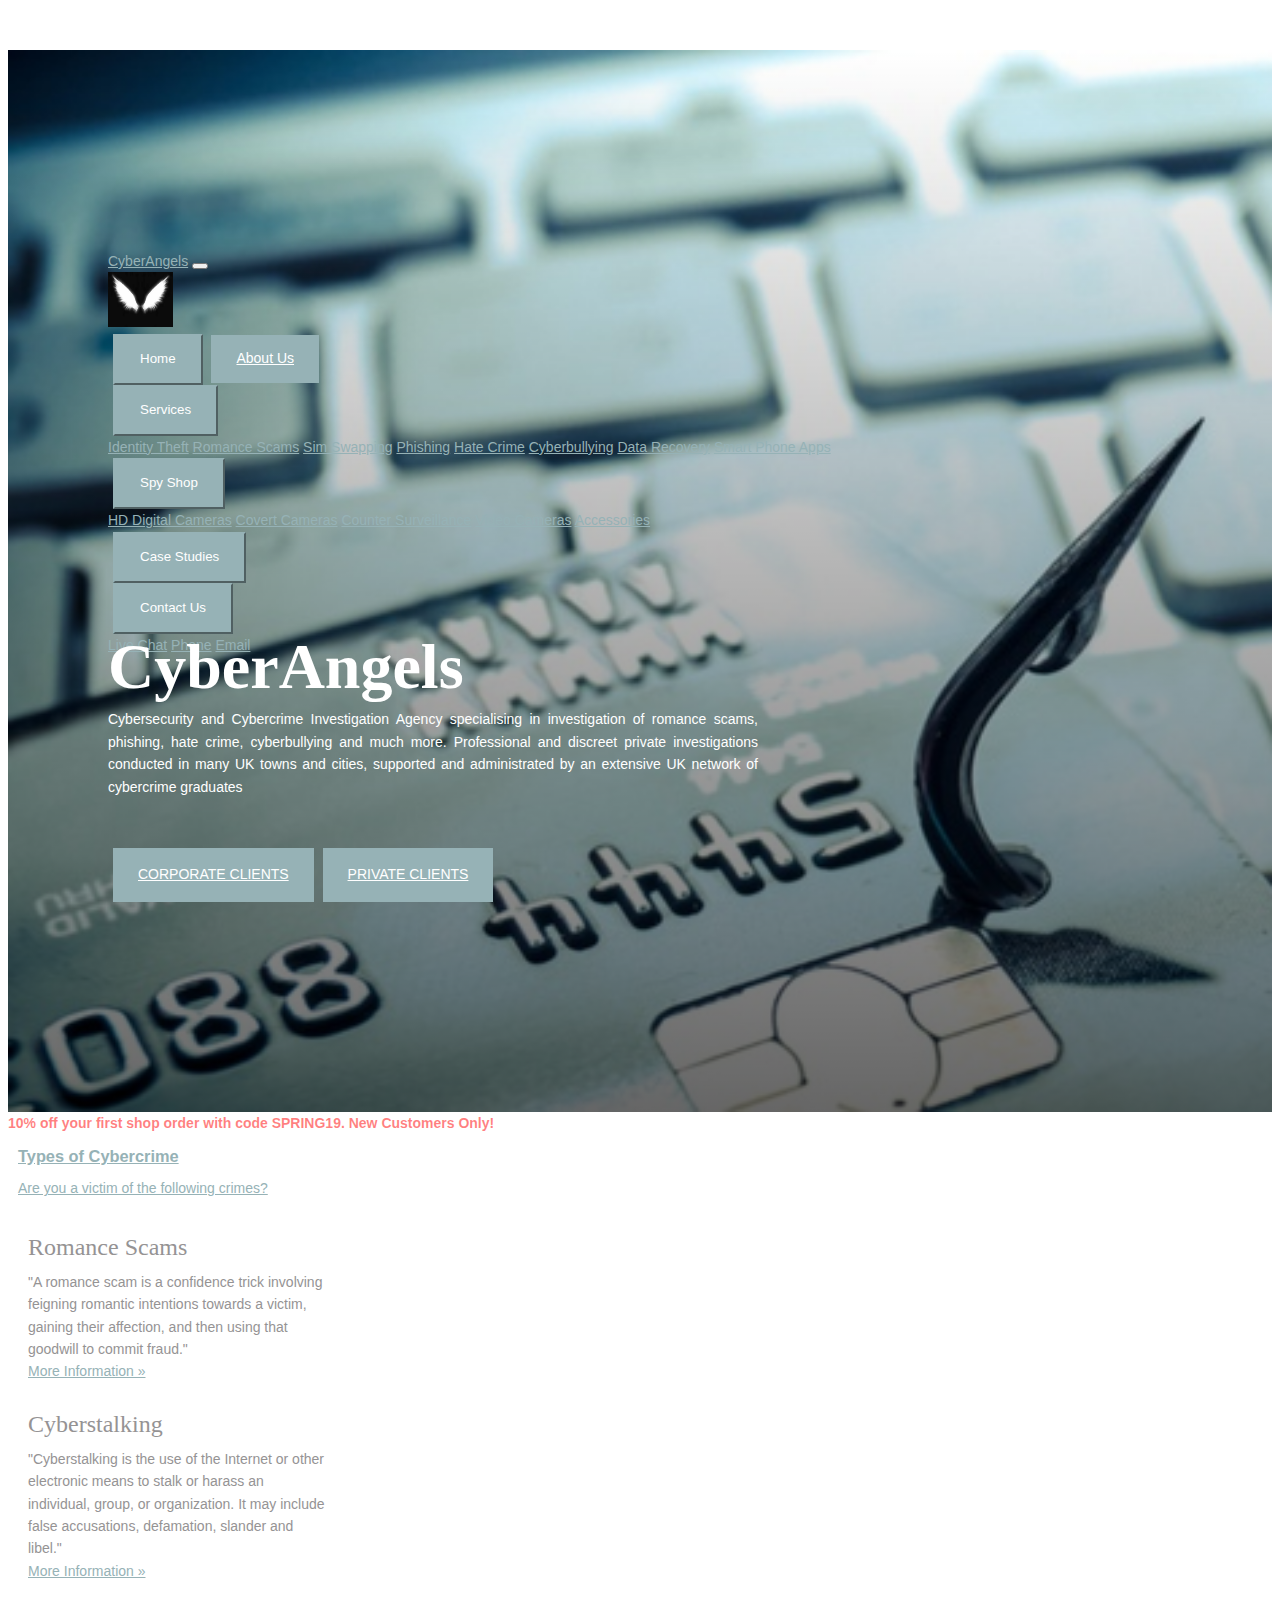
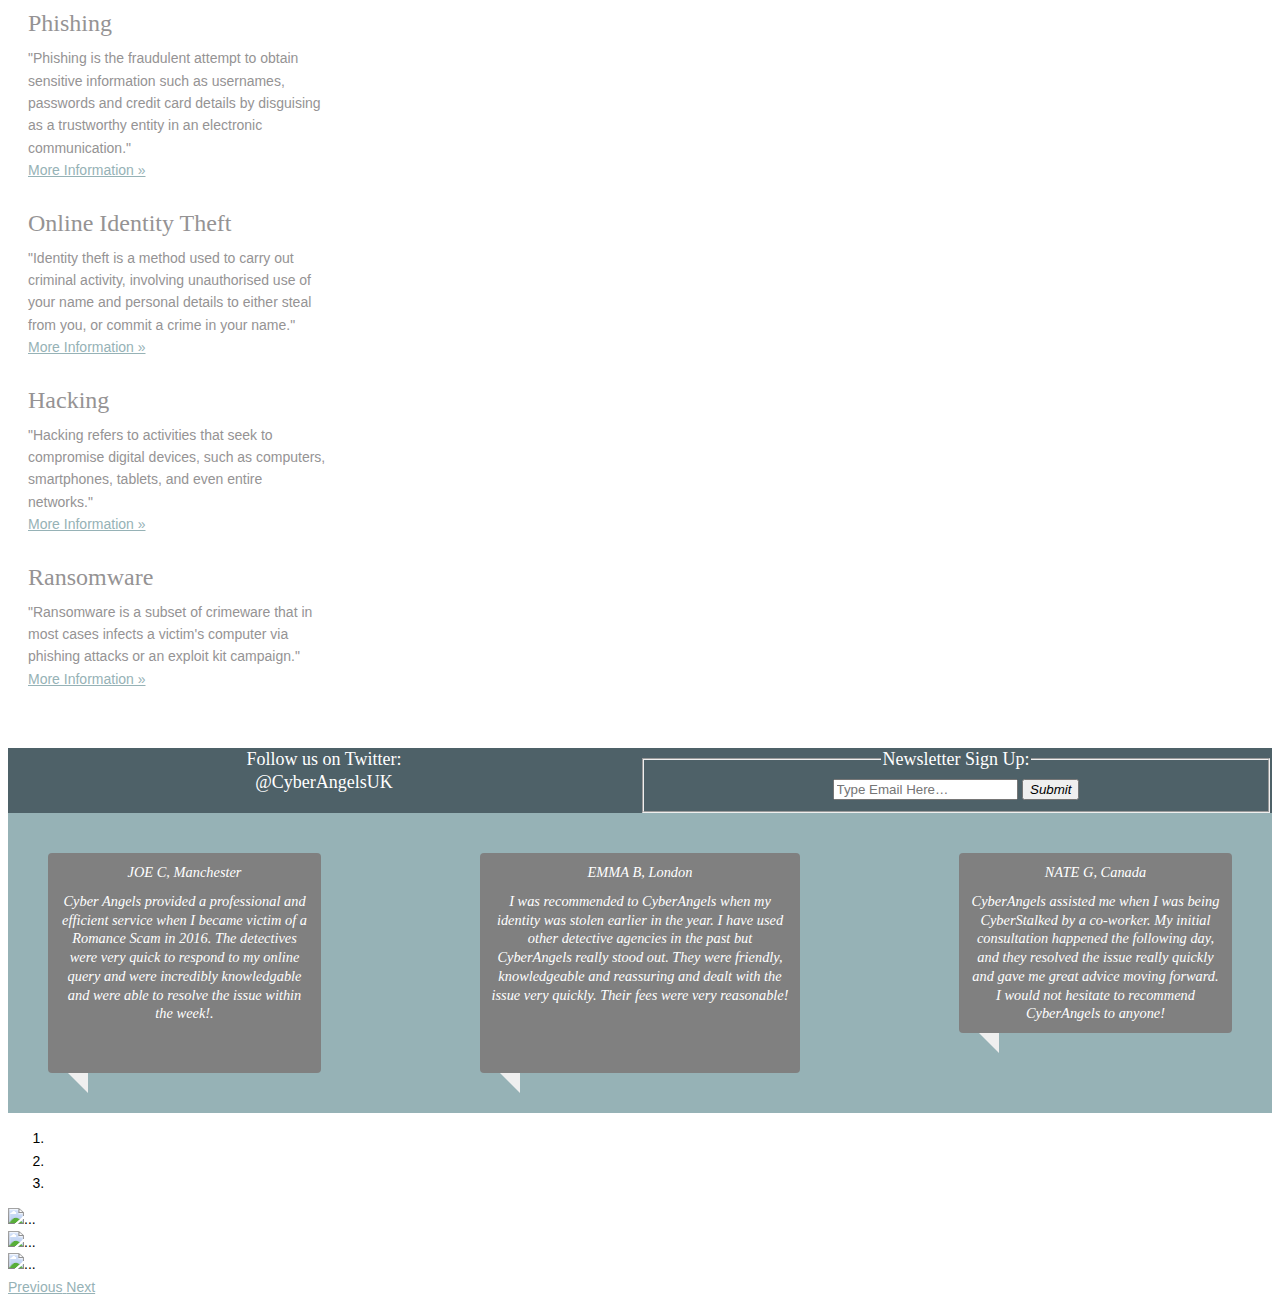
==== commit 253a6590: "justify paragraph" ====
--- a/Index.html
+++ b/Index.html
@@ -1,22 +1,22 @@
 <!doctype html>
 <html lang="en">
-<head>
-  <meta charset="utf-8">
-  <meta name="viewport" content="width=device-width, initial-scale=1, shrink-to-fit=no">
-  <meta name="description" content="">
-  <meta name="author" content="">
-
-  <title>CyberAngels</title>
-
-  <link rel="stylesheet" href="https://stackpath.bootstrapcdn.com/bootstrap/4.1.3/css/bootstrap.min.css" integrity="sha384-MCw98/SFnGE8fJT3GXwEOngsV7Zt27NXFoaoApmYm81iuXoPkFOJwJ8ERdknLPMO" crossorigin="anonymous">
-  <link rel="stylesheet" href="https://use.fontawesome.com/releases/v5.8.1/css/all.css" integrity="sha384-50oBUHEmvpQ+1lW4y57PTFmhCaXp0ML5d60M1M7uH2+nqUivzIebhndOJK28anvf" crossorigin="anonymous">
-  <link href="styles.css" rel="stylesheet">
-
-</head>
-
-<body>
-
-  <div class="introimage">
+  <head>
+    <meta charset="utf-8">
+    <meta name="viewport" content="width=device-width, initial-scale=1, shrink-to-fit=no">
+    <meta name="description" content="">
+    <meta name="author" content="">
+
+    <title>CyberAngels</title>
+
+    <link rel="stylesheet" href="https://stackpath.bootstrapcdn.com/bootstrap/4.1.3/css/bootstrap.min.css" integrity="sha384-MCw98/SFnGE8fJT3GXwEOngsV7Zt27NXFoaoApmYm81iuXoPkFOJwJ8ERdknLPMO" crossorigin="anonymous">
+    <link rel="stylesheet" href="https://use.fontawesome.com/releases/v5.8.1/css/all.css" integrity="sha384-50oBUHEmvpQ+1lW4y57PTFmhCaXp0ML5d60M1M7uH2+nqUivzIebhndOJK28anvf" crossorigin="anonymous">
+    <link href="styles.css" rel="stylesheet">
+
+  </head>
+
+  <body>
+
+    <div class="introimage">
 
       <nav class="navbar navbar-expand-md navbar-dark bg-dark fixed-top">
           <a class="navbar-brand" href="#">CyberAngels</a>
@@ -31,57 +31,57 @@
           <button type="button" class="btn btn-primary btn-sm">Home</button>
           <a href="About.html" type="button" class="btn btn-primary btn-sm">About Us</a>
 
-      <div class="dropdown">
-        <button class="btn btn-secondary btn-sm dropdown-toggle" type="button" id="dropdownMenuButton" data-toggle="dropdown" aria-haspopup="true" aria-expanded="false">
-          Services
-        </button>
-        <div class="dropdown-menu" aria-labelledby="dropdownMenuButton">
-          <a class="dropdown-item" href="#">Identity Theft</a>
-          <a class="dropdown-item" href="#">Romance Scams</a>
-          <a class="dropdown-item" href="#">Sim Swapping</a>
-          <a class="dropdown-item" href="#">Phishing</a>
-          <a class="dropdown-item" href="#">Hate Crime</a>
-          <a class="dropdown-item" href="#">Cyberbullying</a>
-          <a class="dropdown-item" href="#">Data Recovery</a>
-          <a class="dropdown-item" href="#">Smart Phone Apps</a>
-        </div>
-      </div>
-
-      <div class="dropdown">
-        <button class="btn btn-secondary btn-sm dropdown-toggle" type="button" id="dropdownMenuButton" data-toggle="dropdown" aria-haspopup="true" aria-expanded="false">
-          Spy Shop
-        </button>
-        <div class="dropdown-menu" aria-labelledby="dropdownMenuButton">
-          <a class="dropdown-item" href="#">HD Digital Cameras</a>
-          <a class="dropdown-item" href="#">Covert Cameras</a>
-          <a class="dropdown-item" href="#">Counter Surveillance</a>
-          <a class="dropdown-item" href="#">Video Cameras</a>
-          <a class="dropdown-item" href="#">Accessories</a>
-        </div>
-      </div>
-
-      <button type="button" class="btn btn-primary btn-sm">Case Studies</button>
-
-      <div class="dropdown">
-        <button class="btn btn-secondary btn-sm dropdown-toggle" type="button" id="dropdownMenuButton" data-toggle="dropdown" aria-haspopup="true" aria-expanded="false">
-          Contact Us
-        </button>
-        <div class="dropdown-menu" aria-labelledby="dropdownMenuButton">
-          <a class="dropdown-item" href="#">Live Chat</a>
-          <a class="dropdown-item" href="#">Phone</a>
-          <a class="dropdown-item" href="#">Email</a>
-        </div>
-      </div>
-    </nav>
+        <div class="dropdown">
+          <button class="btn btn-secondary btn-sm dropdown-toggle" type="button" id="dropdownMenuButton" data-toggle="dropdown" aria-haspopup="true" aria-expanded="false">
+            Services
+          </button>
+          <div class="dropdown-menu" aria-labelledby="dropdownMenuButton">
+            <a class="dropdown-item" href="#">Identity Theft</a>
+            <a class="dropdown-item" href="#">Romance Scams</a>
+            <a class="dropdown-item" href="#">Sim Swapping</a>
+            <a class="dropdown-item" href="#">Phishing</a>
+            <a class="dropdown-item" href="#">Hate Crime</a>
+            <a class="dropdown-item" href="#">Cyberbullying</a>
+            <a class="dropdown-item" href="#">Data Recovery</a>
+            <a class="dropdown-item" href="#">Smart Phone Apps</a>
+          </div>
+        </div>
+
+        <div class="dropdown">
+          <button class="btn btn-secondary btn-sm dropdown-toggle" type="button" id="dropdownMenuButton" data-toggle="dropdown" aria-haspopup="true" aria-expanded="false">
+            Spy Shop
+          </button>
+          <div class="dropdown-menu" aria-labelledby="dropdownMenuButton">
+            <a class="dropdown-item" href="#">HD Digital Cameras</a>
+            <a class="dropdown-item" href="#">Covert Cameras</a>
+            <a class="dropdown-item" href="#">Counter Surveillance</a>
+            <a class="dropdown-item" href="#">Video Cameras</a>
+            <a class="dropdown-item" href="#">Accessories</a>
+          </div>
+        </div>
+
+        <button type="button" class="btn btn-primary btn-sm">Case Studies</button>
+
+        <div class="dropdown">
+          <button class="btn btn-secondary btn-sm dropdown-toggle" type="button" id="dropdownMenuButton" data-toggle="dropdown" aria-haspopup="true" aria-expanded="false">
+            Contact Us
+          </button>
+          <div class="dropdown-menu" aria-labelledby="dropdownMenuButton">
+            <a class="dropdown-item" href="#">Live Chat</a>
+            <a class="dropdown-item" href="#">Phone</a>
+            <a class="dropdown-item" href="#">Email</a>
+          </div>
+        </div>
+      </nav>
 
     <div class="starter-template">
 
       <h1>CyberAngels</h1>
-      <p class="lead">Cybersecurity and Cybercrime Investigation Agency <br>
-        specialising in investigation of romance scams, phishing, hate crime,<br>
-        cyberbullying and much more. Professional and discreet private <br>
-        investigations conducted in many UK towns and cities, supported and <br>
-        administrated by an extensive UK network of cybercrime graduates</p>
+        <p class="lead">Cybersecurity and Cybercrime Investigation Agency
+          specialising in investigation of romance scams, phishing, hate crime,
+          cyberbullying and much more. Professional and discreet private
+          investigations conducted in many UK towns and cities, supported and 
+          administrated by an extensive UK network of cybercrime graduates</p>
         <footer>
           <ul class="nospace inline pushright">
             <li>
@@ -95,133 +95,134 @@
       </div>
     </div>
 
-    <div class="alert alert-dark" role="alert">
-      10% off your first shop order with code SPRING19. New Customers Only! <a href="#" class="alert-link">
-      </div>
-
-      <div class="wrapper row3">
-        <main class="hoc container clear">
-          <div class="centre btmspace-50">
-            <h3 class="font-2x nospace">Types of Cybercrime</h3>
-            <p class="nospace">Are you a victim of the following crimes?</p>
-          </div>
-          <div class="container">
-            <div class="nospace group services">
-              <div class="one_third">
-                <article>
-                  <a href="#">
-                    <i class="fa fa-heart-broken">
-                    </i>
-                  </a>
-                  <h6 class="heading">Romance Scams</h6>
-                  <p>
-                    "A romance scam is a confidence trick involving feigning romantic intentions towards a victim, gaining their affection, and then using that goodwill to commit fraud."
-                  </p>
-                  <footer>
-                    <a href="#">More Information »</a>
-                  </footer>
-                </article>
-              </div>
-              <div class="one_third">
-                <article>
-                  <a href="#">
-                    <i class="fas fa-camera-retro">
-                    </i>
-                  </a>
-                  <h6 class="heading">Cyberstalking</h6>
-                  <p>
-                    "Cyberstalking is the use of the Internet or other electronic means to stalk or harass an individual, group, or organization. It may include false accusations, defamation, slander and libel."
-                  </p>
-                  <footer>
-                    <a href="#">More Information »</a>
-                  </footer>
-                </article>
-              </div>
-              <div class="one_third">
-                <article>
-                  <a href="#">
-                    <i class="fas fa-envelope-open-text">
-                    </i>
-                  </a>
-                  <h6 class="heading">Phishing</h6>
-                  <p>
-                    "Phishing is the fraudulent attempt to obtain sensitive information such as usernames, passwords and credit card details by disguising as a trustworthy entity in an electronic communication."
-                  </p>
-                  <footer>
-                    <a href="#">More Information »</a>
-                  </footer>
-                </article>
-              </div>
-              <div class= "one_third first">
-                <article>
-                  <a href="#">
-                    <i class="fas fa-id-card">
-                    </i>
-                  </a>
-                  <h6 class="heading">Online Identity Theft</h6>
-                  <p>
-                    "Identity theft is a method used to carry out criminal activity, involving unauthorised use of your name and personal details to either steal from you, or commit a crime in your name."
-                  </p>
-                  <footer>
-                    <a href="#">More Information »</a>
-                  </footer>
-                </article>
-              </div>
-              <div class="one_third">
-                <article>
-                  <a href="#">
-                    <i class="fas fa-laptop">
-                    </i>
-                  </a>
-                  <h6 class="heading">Hacking</h6>
-                  <p>
-                    "Hacking refers to activities that seek to compromise digital devices, such as computers, smartphones, tablets, and even entire networks."
-                  </p>
-                  <footer>
-                    <a href="#">More Information »</a>
-                  </footer>
-                </article>
-              </div>
-              <div class="one_third">
-                <article>
-                  <a href="#">
-                    <i class="fas fa-money-bill-alt">
-                    </i>
-                  </a>
-                  <h6 class="heading">Ransomware</h6>
-                  <p>
-                    "Ransomware is a subset of crimeware that in most cases infects a victim's computer via phishing attacks or an exploit kit campaign."
-                  </p>
-                  <footer>
-                    <a href="#">More Information »</a>
-                  </footer>
-                </article>
-              </div>
-            </div>
-          </div>
-        </main>
-      </div>
-
-
-      <div class="marketing">
-        <div class="social-media">
-          <div class="marketing-title">
-            Follow us on Twitter:
-          </div>
-          <div class="marketing-symbols">
-            @CyberAngelsUK
-          </div>
-        </div>
-        <div class="newsletter">
-          <form class="clear" method="post" action="#">
-            <fieldset>
-              <legend>Newsletter Sign Up:</legend>
-              <input type="text" value="" placeholder="Type Email Here&hellip;">
-              <button class="fa fa-share" type="submit" title="Submit"><em>Submit</em></button>
-            </fieldset>
-          </form>
-        </div>
-      </div>
+<div class="alert alert-dark" role="alert">
+  10% off your first shop order with code SPRING19. New Customers Only! <a href="#" class="alert-link">
+</div>
+
+<div class="wrapper row3">
+  <main class="hoc container clear">
+      <div class="centre btmspace-50">
+        <h3 class="font-2x nospace">Types of Cybercrime</h3>
+        <p class="nospace">Are you a victim of the following crimes?</p>
+      </div>
+      <div class="container">
+    <div class="nospace group services" data-columns="2">
+      <p class="one_third">
+        <article>
+          <a href="#">
+            <i class="fa fa-heart-broken">
+            </i>
+          </a>
+          <h6 class="heading">Romance Scams</h6>
+          <p>
+            "A romance scam is a confidence trick involving feigning romantic intentions towards a victim, gaining their affection, and then using that goodwill to commit fraud."
+          </p>
+          <footer>
+            <a href="#">More Information »</a>
+          </footer>
+        </article>
+      </p>
+      <p class="one_third">
+        <article>
+          <a href="#">
+            <i class="fas fa-camera-retro">
+            </i>
+          </a>
+          <h6 class="heading">Cyberstalking</h6>
+          <p>
+            "Cyberstalking is the use of the Internet or other electronic means to stalk or harass an individual, group, or organization. It may include false accusations, defamation, slander and libel."
+          </p>
+          <footer>
+            <a href="#">More Information »</a>
+          </footer>
+        </article>
+      </p>
+      <p class="one_third">
+        <article>
+          <a href="#">
+            <i class="fas fa-envelope-open-text">
+            </i>
+          </a>
+          <h6 class="heading">Phishing</h6>
+          <p>
+            "Phishing is the fraudulent attempt to obtain sensitive information such as usernames, passwords and credit card details by disguising as a trustworthy entity in an electronic communication."
+          </p>
+          <footer>
+            <a href="#">More Information »</a>
+          </footer>
+        </article>
+      </p>
+      <p class= "one_third first">
+        <article>
+          <a href="#">
+            <i class="fas fa-id-card">
+            </i>
+          </a>
+          <h6 class="heading">Online Identity Theft</h6>
+          <p>
+            "Identity theft is a method used to carry out criminal activity, involving unauthorised use of your name and personal details to either steal from you, or commit a crime in your name."
+          </p>
+          <footer>
+            <a href="#">More Information »</a>
+          </footer>
+        </article>
+      </p>
+      <p class="one_third">
+        <article>
+          <a href="#">
+            <i class="fas fa-laptop">
+            </i>
+          </a>
+          <h6 class="heading">Hacking</h6>
+          <p>
+            "Hacking refers to activities that seek to compromise digital devices, such as computers, smartphones, tablets, and even entire networks."
+          </p>
+          <footer>
+            <a href="#">More Information »</a>
+          </footer>
+        </article>
+      </p>
+      <p class="one_third">
+        <article>
+          <a href="#">
+            <i class="fas fa-money-bill-alt">
+            </i>
+          </a>
+          <h6 class="heading">Ransomware</h6>
+          <p>
+            "Ransomware is a subset of crimeware that in most cases infects a victim's computer via phishing attacks or an exploit kit campaign."
+          </p>
+          <footer>
+            <a href="#">More Information »</a>
+          </footer>
+        </article>
+      </p>
+  </div>
+</div>
+</main>
+</div>
+
+
+<div class="marketing">
+  <div class="social-media">
+    <div class="marketing-title">
+      Follow us on Twitter:
+    </div>
+    <div class="marketing-symbols">
+      @CyberAngelsUK
+    </div>
+  </div>
+  <div class="newsletter">
+    <form class="clear" method="post" action="#">
+      <fieldset>
+        <legend>Newsletter Sign Up:</legend>
+        <input type="text" value="" placeholder="Type Email Here&hellip;">
+        <button class="fa fa-share" type="submit" title="Submit"><em>Submit</em></button>
+      </fieldset>
+    </form>
+  </div>
+</div>
+
 
 <div class="case-studies">
   <div class="joe-bloggs">
@@ -244,46 +245,44 @@
 </div>
 </div>
 
-    
-
-      <div class="bd-example">
-        <div id="carouselExampleCaptions" class="carousel slide" data-ride="carousel">
-          <ol class="carousel-indicators">
-            <li data-target="#carouselExampleCaptions" data-slide-to="0" class="active"></li>
-            <li data-target="#carouselExampleCaptions" data-slide-to="1"></li>
-            <li data-target="#carouselExampleCaptions" data-slide-to="2"></li>
-          </ol>
-          <div class="carousel-inner">
-            <div class="carousel-item active">
-              <img src="https://www.bu.edu/online/files/2016/04/cybercrime-investigation-cybersecurity.jpg" class="d-block w-100" alt="...">
-              <div class="carousel-caption d-none d-md-block">
-              </div>
-            </div>
-            <div class="carousel-item">
-              <img src="https://irdeto-wp-content.irdeto.com/wp-content/uploads/2018/08/29130738/piracy_and_cybercrime.jpg" class="d-block w-100" alt="...">
-              <div class="carousel-caption d-none d-md-block">
-              </div>
-            </div>
-            <div class="carousel-item">
-              <img src="https://www.blue-pencil.ca/wp-content/uploads/2017/11/TOP12-1024x375.png" class="d-block w-100" alt="...">
-              <div class="carousel-caption d-none d-md-block">
-              </div>
-            </div>
-          </div>
-          <a class="carousel-control-prev" href="#carouselExampleCaptions" role="button" data-slide="prev">
-            <span class="carousel-control-prev-icon" aria-hidden="true"></span>
-            <span class="sr-only">Previous</span>
-          </a>
-          <a class="carousel-control-next" href="#carouselExampleCaptions" role="button" data-slide="next">
-            <span class="carousel-control-next-icon" aria-hidden="true"></span>
-            <span class="sr-only">Next</span>
-          </a>
-        </div>
-      </div>
-
-      <script src="https://code.jquery.com/jquery-3.3.1.slim.min.js" integrity="sha384-q8i/X+965DzO0rT7abK41JStQIAqVgRVzpbzo5smXKp4YfRvH+8abtTE1Pi6jizo" crossorigin="anonymous"></script>
-      <script>window.jQuery || document.write('<script src="../../assets/js/vendor/jquery-slim.min.js"><\/script>')</script>
-      <script src="https://getbootstrap.com/docs/4.1/assets/js/vendor/popper.min.js"></script>
-      <script src="https://getbootstrap.com/docs/4.1/dist/js/bootstrap.min.js"></script>
-    </body>
-    </html>
+<div class="bd-example">
+  <div id="carouselExampleCaptions" class="carousel slide" data-ride="carousel">
+    <ol class="carousel-indicators">
+      <li data-target="#carouselExampleCaptions" data-slide-to="0" class="active"></li>
+      <li data-target="#carouselExampleCaptions" data-slide-to="1"></li>
+      <li data-target="#carouselExampleCaptions" data-slide-to="2"></li>
+    </ol>
+    <div class="carousel-inner">
+      <div class="carousel-item active">
+        <img src="https://www.bu.edu/online/files/2016/04/cybercrime-investigation-cybersecurity.jpg" class="d-block w-100" alt="...">
+        <div class="carousel-caption d-none d-md-block">
+        </div>
+      </div>
+      <div class="carousel-item">
+        <img src="https://irdeto-wp-content.irdeto.com/wp-content/uploads/2018/08/29130738/piracy_and_cybercrime.jpg" class="d-block w-100" alt="...">
+        <div class="carousel-caption d-none d-md-block">
+        </div>
+      </div>
+      <div class="carousel-item">
+        <img src="https://www.blue-pencil.ca/wp-content/uploads/2017/11/TOP12-1024x375.png" class="d-block w-100" alt="...">
+        <div class="carousel-caption d-none d-md-block">
+        </div>
+      </div>
+    </div>
+    <a class="carousel-control-prev" href="#carouselExampleCaptions" role="button" data-slide="prev">
+      <span class="carousel-control-prev-icon" aria-hidden="true"></span>
+      <span class="sr-only">Previous</span>
+    </a>
+    <a class="carousel-control-next" href="#carouselExampleCaptions" role="button" data-slide="next">
+      <span class="carousel-control-next-icon" aria-hidden="true"></span>
+      <span class="sr-only">Next</span>
+    </a>
+  </div>
+</div>
+
+    <script src="https://code.jquery.com/jquery-3.3.1.slim.min.js" integrity="sha384-q8i/X+965DzO0rT7abK41JStQIAqVgRVzpbzo5smXKp4YfRvH+8abtTE1Pi6jizo" crossorigin="anonymous"></script>
+    <script>window.jQuery || document.write('<script src="../../assets/js/vendor/jquery-slim.min.js"><\/script>')</script>
+    <script src="https://getbootstrap.com/docs/4.1/assets/js/vendor/popper.min.js"></script>
+    <script src="https://getbootstrap.com/docs/4.1/dist/js/bootstrap.min.js"></script>
+  </body>
+</html>
--- a/styles.css
+++ b/styles.css
@@ -64,17 +64,12 @@
 }
 .wrapper{
   display: flex;
-  flex-wrap: wrap;
   width: 100%;
   margin: 0;
   padding: 0;
   text-align: left;
   word-wrap: break-word;
 }
-.one_third {
-  width: 33%;
-  padding: 10px;
-}
 
 
 body{
@@ -118,6 +113,10 @@
 
 a {
   color: #96B2B6;
+}
+
+.lead{
+  width: 650px;
 }
 
 
@@ -225,6 +224,7 @@
 .services{
   display: flex;
   flex-wrap: wrap;
+  width: 300px;
 }
 
 ul {
@@ -233,11 +233,6 @@
   -moz-columns:2;
 }
 
-.centre
-{
-  text-align: center;
-}
-
 .bd-example{
   height: auto;
   width: auto;
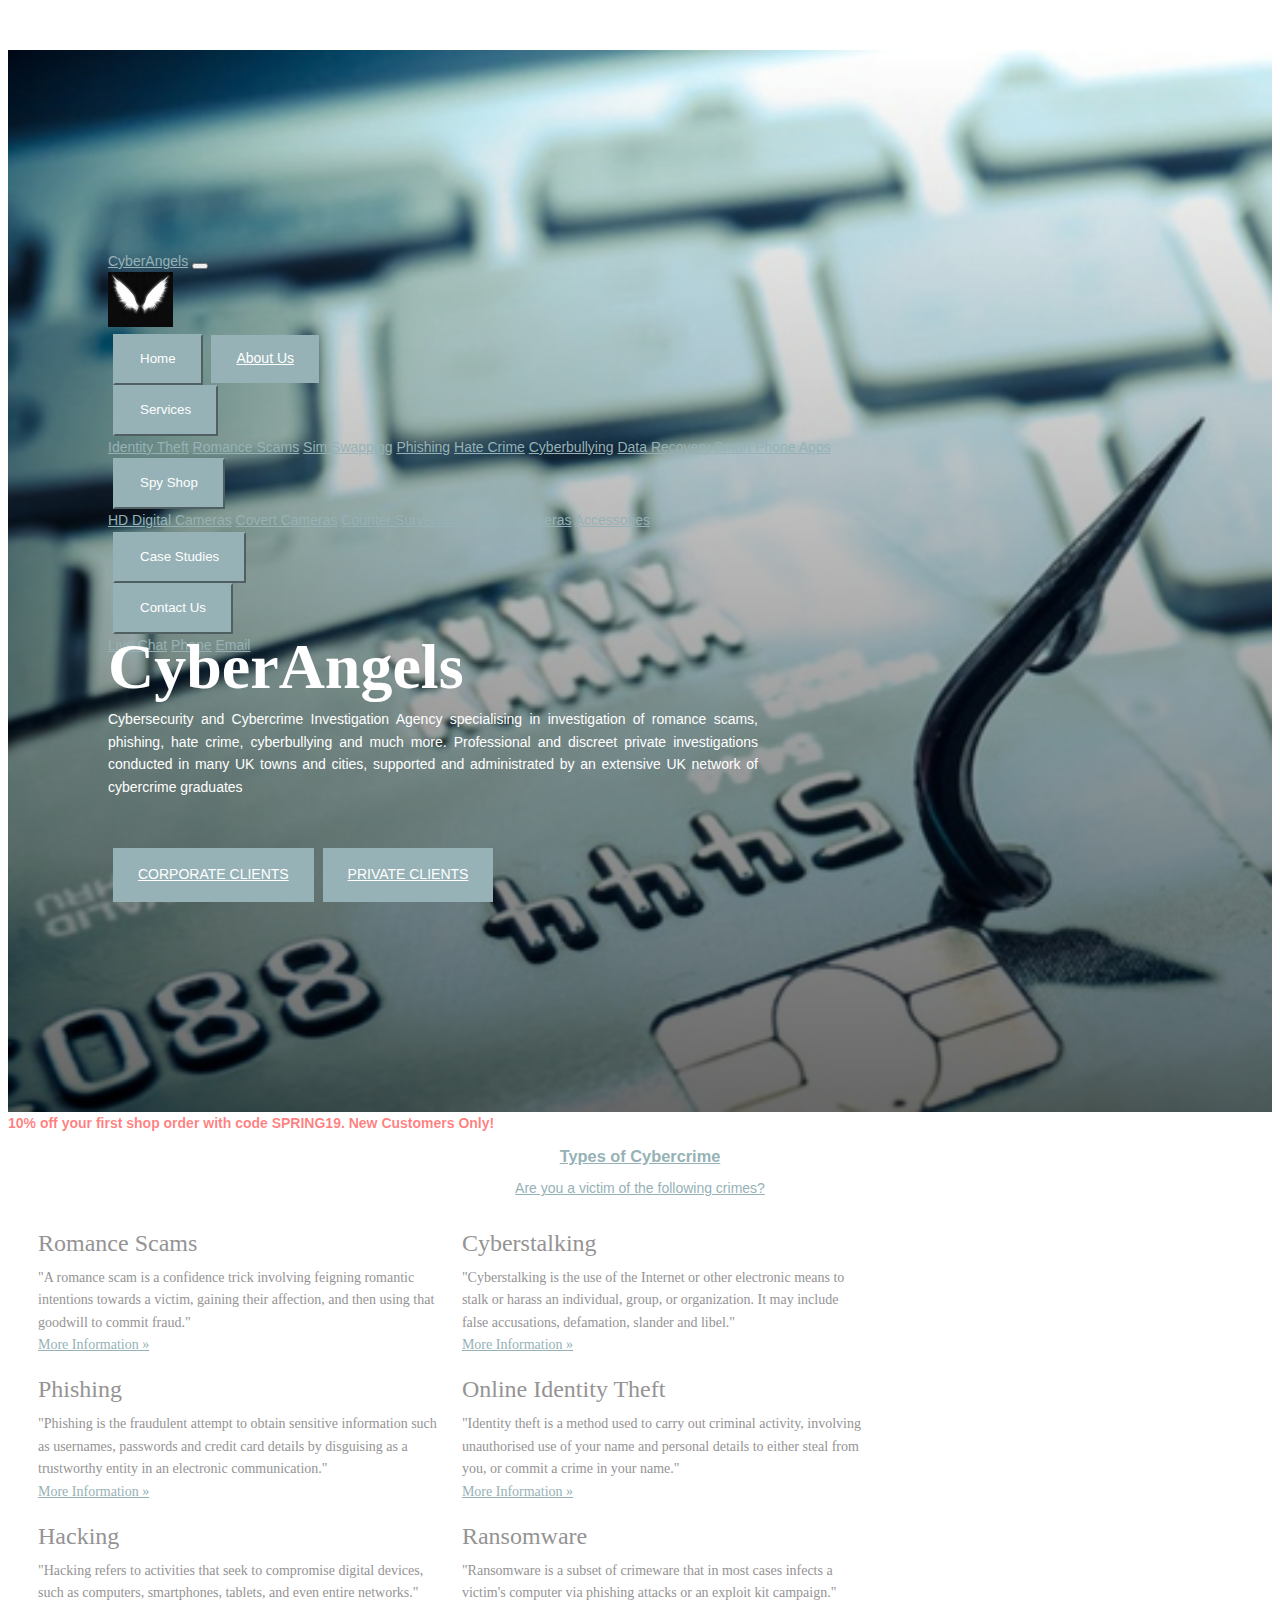
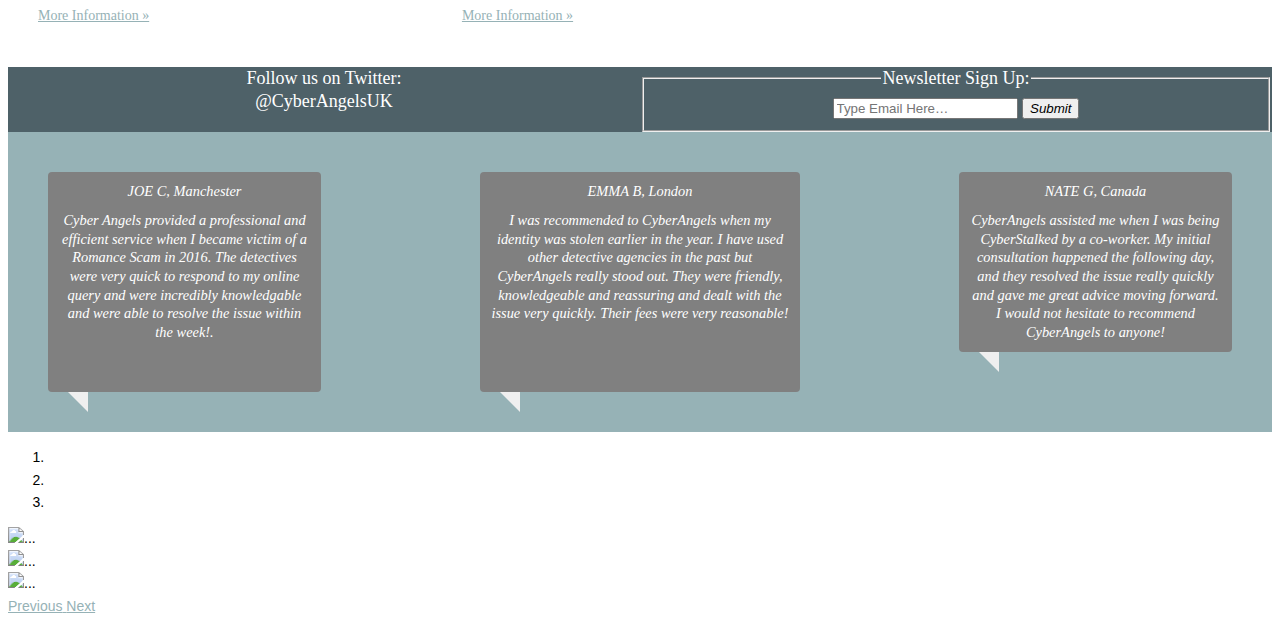
==== commit aafc3ab0: "Merge branch 'master' of https://github.com/MichelleKm/CyberAngels" ====
--- a/Index.html
+++ b/Index.html
@@ -1,22 +1,22 @@
 <!doctype html>
 <html lang="en">
-  <head>
-    <meta charset="utf-8">
-    <meta name="viewport" content="width=device-width, initial-scale=1, shrink-to-fit=no">
-    <meta name="description" content="">
-    <meta name="author" content="">
-
-    <title>CyberAngels</title>
-
-    <link rel="stylesheet" href="https://stackpath.bootstrapcdn.com/bootstrap/4.1.3/css/bootstrap.min.css" integrity="sha384-MCw98/SFnGE8fJT3GXwEOngsV7Zt27NXFoaoApmYm81iuXoPkFOJwJ8ERdknLPMO" crossorigin="anonymous">
-    <link rel="stylesheet" href="https://use.fontawesome.com/releases/v5.8.1/css/all.css" integrity="sha384-50oBUHEmvpQ+1lW4y57PTFmhCaXp0ML5d60M1M7uH2+nqUivzIebhndOJK28anvf" crossorigin="anonymous">
-    <link href="styles.css" rel="stylesheet">
-
-  </head>
-
-  <body>
-
-    <div class="introimage">
+<head>
+  <meta charset="utf-8">
+  <meta name="viewport" content="width=device-width, initial-scale=1, shrink-to-fit=no">
+  <meta name="description" content="">
+  <meta name="author" content="">
+
+  <title>CyberAngels</title>
+
+  <link rel="stylesheet" href="https://stackpath.bootstrapcdn.com/bootstrap/4.1.3/css/bootstrap.min.css" integrity="sha384-MCw98/SFnGE8fJT3GXwEOngsV7Zt27NXFoaoApmYm81iuXoPkFOJwJ8ERdknLPMO" crossorigin="anonymous">
+  <link rel="stylesheet" href="https://use.fontawesome.com/releases/v5.8.1/css/all.css" integrity="sha384-50oBUHEmvpQ+1lW4y57PTFmhCaXp0ML5d60M1M7uH2+nqUivzIebhndOJK28anvf" crossorigin="anonymous">
+  <link href="styles.css" rel="stylesheet">
+
+</head>
+
+<body>
+
+  <div class="introimage">
 
       <nav class="navbar navbar-expand-md navbar-dark bg-dark fixed-top">
           <a class="navbar-brand" href="#">CyberAngels</a>
@@ -31,48 +31,48 @@
           <button type="button" class="btn btn-primary btn-sm">Home</button>
           <a href="About.html" type="button" class="btn btn-primary btn-sm">About Us</a>
 
-        <div class="dropdown">
-          <button class="btn btn-secondary btn-sm dropdown-toggle" type="button" id="dropdownMenuButton" data-toggle="dropdown" aria-haspopup="true" aria-expanded="false">
-            Services
-          </button>
-          <div class="dropdown-menu" aria-labelledby="dropdownMenuButton">
-            <a class="dropdown-item" href="#">Identity Theft</a>
-            <a class="dropdown-item" href="#">Romance Scams</a>
-            <a class="dropdown-item" href="#">Sim Swapping</a>
-            <a class="dropdown-item" href="#">Phishing</a>
-            <a class="dropdown-item" href="#">Hate Crime</a>
-            <a class="dropdown-item" href="#">Cyberbullying</a>
-            <a class="dropdown-item" href="#">Data Recovery</a>
-            <a class="dropdown-item" href="#">Smart Phone Apps</a>
-          </div>
-        </div>
-
-        <div class="dropdown">
-          <button class="btn btn-secondary btn-sm dropdown-toggle" type="button" id="dropdownMenuButton" data-toggle="dropdown" aria-haspopup="true" aria-expanded="false">
-            Spy Shop
-          </button>
-          <div class="dropdown-menu" aria-labelledby="dropdownMenuButton">
-            <a class="dropdown-item" href="#">HD Digital Cameras</a>
-            <a class="dropdown-item" href="#">Covert Cameras</a>
-            <a class="dropdown-item" href="#">Counter Surveillance</a>
-            <a class="dropdown-item" href="#">Video Cameras</a>
-            <a class="dropdown-item" href="#">Accessories</a>
-          </div>
-        </div>
-
-        <button type="button" class="btn btn-primary btn-sm">Case Studies</button>
-
-        <div class="dropdown">
-          <button class="btn btn-secondary btn-sm dropdown-toggle" type="button" id="dropdownMenuButton" data-toggle="dropdown" aria-haspopup="true" aria-expanded="false">
-            Contact Us
-          </button>
-          <div class="dropdown-menu" aria-labelledby="dropdownMenuButton">
-            <a class="dropdown-item" href="#">Live Chat</a>
-            <a class="dropdown-item" href="#">Phone</a>
-            <a class="dropdown-item" href="#">Email</a>
-          </div>
-        </div>
-      </nav>
+      <div class="dropdown">
+        <button class="btn btn-secondary btn-sm dropdown-toggle" type="button" id="dropdownMenuButton" data-toggle="dropdown" aria-haspopup="true" aria-expanded="false">
+          Services
+        </button>
+        <div class="dropdown-menu" aria-labelledby="dropdownMenuButton">
+          <a class="dropdown-item" href="#">Identity Theft</a>
+          <a class="dropdown-item" href="#">Romance Scams</a>
+          <a class="dropdown-item" href="#">Sim Swapping</a>
+          <a class="dropdown-item" href="#">Phishing</a>
+          <a class="dropdown-item" href="#">Hate Crime</a>
+          <a class="dropdown-item" href="#">Cyberbullying</a>
+          <a class="dropdown-item" href="#">Data Recovery</a>
+          <a class="dropdown-item" href="#">Smart Phone Apps</a>
+        </div>
+      </div>
+
+      <div class="dropdown">
+        <button class="btn btn-secondary btn-sm dropdown-toggle" type="button" id="dropdownMenuButton" data-toggle="dropdown" aria-haspopup="true" aria-expanded="false">
+          Spy Shop
+        </button>
+        <div class="dropdown-menu" aria-labelledby="dropdownMenuButton">
+          <a class="dropdown-item" href="#">HD Digital Cameras</a>
+          <a class="dropdown-item" href="#">Covert Cameras</a>
+          <a class="dropdown-item" href="#">Counter Surveillance</a>
+          <a class="dropdown-item" href="#">Video Cameras</a>
+          <a class="dropdown-item" href="#">Accessories</a>
+        </div>
+      </div>
+
+      <button type="button" class="btn btn-primary btn-sm">Case Studies</button>
+
+      <div class="dropdown">
+        <button class="btn btn-secondary btn-sm dropdown-toggle" type="button" id="dropdownMenuButton" data-toggle="dropdown" aria-haspopup="true" aria-expanded="false">
+          Contact Us
+        </button>
+        <div class="dropdown-menu" aria-labelledby="dropdownMenuButton">
+          <a class="dropdown-item" href="#">Live Chat</a>
+          <a class="dropdown-item" href="#">Phone</a>
+          <a class="dropdown-item" href="#">Email</a>
+        </div>
+      </div>
+    </nav>
 
     <div class="starter-template">
 
@@ -80,7 +80,7 @@
         <p class="lead">Cybersecurity and Cybercrime Investigation Agency
           specialising in investigation of romance scams, phishing, hate crime,
           cyberbullying and much more. Professional and discreet private
-          investigations conducted in many UK towns and cities, supported and 
+          investigations conducted in many UK towns and cities, supported and
           administrated by an extensive UK network of cybercrime graduates</p>
         <footer>
           <ul class="nospace inline pushright">
@@ -95,134 +95,133 @@
       </div>
     </div>
 
-<div class="alert alert-dark" role="alert">
-  10% off your first shop order with code SPRING19. New Customers Only! <a href="#" class="alert-link">
-</div>
-
-<div class="wrapper row3">
-  <main class="hoc container clear">
-      <div class="centre btmspace-50">
-        <h3 class="font-2x nospace">Types of Cybercrime</h3>
-        <p class="nospace">Are you a victim of the following crimes?</p>
-      </div>
-      <div class="container">
-    <div class="nospace group services" data-columns="2">
-      <p class="one_third">
-        <article>
-          <a href="#">
-            <i class="fa fa-heart-broken">
-            </i>
-          </a>
-          <h6 class="heading">Romance Scams</h6>
-          <p>
-            "A romance scam is a confidence trick involving feigning romantic intentions towards a victim, gaining their affection, and then using that goodwill to commit fraud."
-          </p>
-          <footer>
-            <a href="#">More Information »</a>
-          </footer>
-        </article>
-      </p>
-      <p class="one_third">
-        <article>
-          <a href="#">
-            <i class="fas fa-camera-retro">
-            </i>
-          </a>
-          <h6 class="heading">Cyberstalking</h6>
-          <p>
-            "Cyberstalking is the use of the Internet or other electronic means to stalk or harass an individual, group, or organization. It may include false accusations, defamation, slander and libel."
-          </p>
-          <footer>
-            <a href="#">More Information »</a>
-          </footer>
-        </article>
-      </p>
-      <p class="one_third">
-        <article>
-          <a href="#">
-            <i class="fas fa-envelope-open-text">
-            </i>
-          </a>
-          <h6 class="heading">Phishing</h6>
-          <p>
-            "Phishing is the fraudulent attempt to obtain sensitive information such as usernames, passwords and credit card details by disguising as a trustworthy entity in an electronic communication."
-          </p>
-          <footer>
-            <a href="#">More Information »</a>
-          </footer>
-        </article>
-      </p>
-      <p class= "one_third first">
-        <article>
-          <a href="#">
-            <i class="fas fa-id-card">
-            </i>
-          </a>
-          <h6 class="heading">Online Identity Theft</h6>
-          <p>
-            "Identity theft is a method used to carry out criminal activity, involving unauthorised use of your name and personal details to either steal from you, or commit a crime in your name."
-          </p>
-          <footer>
-            <a href="#">More Information »</a>
-          </footer>
-        </article>
-      </p>
-      <p class="one_third">
-        <article>
-          <a href="#">
-            <i class="fas fa-laptop">
-            </i>
-          </a>
-          <h6 class="heading">Hacking</h6>
-          <p>
-            "Hacking refers to activities that seek to compromise digital devices, such as computers, smartphones, tablets, and even entire networks."
-          </p>
-          <footer>
-            <a href="#">More Information »</a>
-          </footer>
-        </article>
-      </p>
-      <p class="one_third">
-        <article>
-          <a href="#">
-            <i class="fas fa-money-bill-alt">
-            </i>
-          </a>
-          <h6 class="heading">Ransomware</h6>
-          <p>
-            "Ransomware is a subset of crimeware that in most cases infects a victim's computer via phishing attacks or an exploit kit campaign."
-          </p>
-          <footer>
-            <a href="#">More Information »</a>
-          </footer>
-        </article>
-      </p>
-  </div>
-</div>
-</main>
-</div>
-
-
-<div class="marketing">
-  <div class="social-media">
-    <div class="marketing-title">
-      Follow us on Twitter:
-    </div>
-    <div class="marketing-symbols">
-      @CyberAngelsUK
-    </div>
-  </div>
-  <div class="newsletter">
-    <form class="clear" method="post" action="#">
-      <fieldset>
-        <legend>Newsletter Sign Up:</legend>
-        <input type="text" value="" placeholder="Type Email Here&hellip;">
-        <button class="fa fa-share" type="submit" title="Submit"><em>Submit</em></button>
-      </fieldset>
-    </form>
-  </div>
-</div>
-
+    <div class="alert alert-dark" role="alert">
+      10% off your first shop order with code SPRING19. New Customers Only! <a href="#" class="alert-link">
+      </div>
+
+      <div class="wrapper row3">
+        <main class="hoc container clear">
+          <div class="centre btmspace-50">
+            <h3 class="font-2x nospace">Types of Cybercrime</h3>
+            <p class="nospace">Are you a victim of the following crimes?</p>
+          </div>
+          <div class="container">
+            <div class="nospace group services">
+              <div class="one_third">
+                <article>
+                  <a href="#">
+                    <i class="fa fa-heart-broken">
+                    </i>
+                  </a>
+                  <h6 class="heading">Romance Scams</h6>
+                  <p>
+                    "A romance scam is a confidence trick involving feigning romantic intentions towards a victim, gaining their affection, and then using that goodwill to commit fraud."
+                  </p>
+                  <footer>
+                    <a href="#">More Information »</a>
+                  </footer>
+                </article>
+              </div>
+              <div class="one_third">
+                <article>
+                  <a href="#">
+                    <i class="fas fa-camera-retro">
+                    </i>
+                  </a>
+                  <h6 class="heading">Cyberstalking</h6>
+                  <p>
+                    "Cyberstalking is the use of the Internet or other electronic means to stalk or harass an individual, group, or organization. It may include false accusations, defamation, slander and libel."
+                  </p>
+                  <footer>
+                    <a href="#">More Information »</a>
+                  </footer>
+                </article>
+              </div>
+              <div class="one_third">
+                <article>
+                  <a href="#">
+                    <i class="fas fa-envelope-open-text">
+                    </i>
+                  </a>
+                  <h6 class="heading">Phishing</h6>
+                  <p>
+                    "Phishing is the fraudulent attempt to obtain sensitive information such as usernames, passwords and credit card details by disguising as a trustworthy entity in an electronic communication."
+                  </p>
+                  <footer>
+                    <a href="#">More Information »</a>
+                  </footer>
+                </article>
+              </div>
+              <div class= "one_third first">
+                <article>
+                  <a href="#">
+                    <i class="fas fa-id-card">
+                    </i>
+                  </a>
+                  <h6 class="heading">Online Identity Theft</h6>
+                  <p>
+                    "Identity theft is a method used to carry out criminal activity, involving unauthorised use of your name and personal details to either steal from you, or commit a crime in your name."
+                  </p>
+                  <footer>
+                    <a href="#">More Information »</a>
+                  </footer>
+                </article>
+              </div>
+              <div class="one_third">
+                <article>
+                  <a href="#">
+                    <i class="fas fa-laptop">
+                    </i>
+                  </a>
+                  <h6 class="heading">Hacking</h6>
+                  <p>
+                    "Hacking refers to activities that seek to compromise digital devices, such as computers, smartphones, tablets, and even entire networks."
+                  </p>
+                  <footer>
+                    <a href="#">More Information »</a>
+                  </footer>
+                </article>
+              </div>
+              <div class="one_third">
+                <article>
+                  <a href="#">
+                    <i class="fas fa-money-bill-alt">
+                    </i>
+                  </a>
+                  <h6 class="heading">Ransomware</h6>
+                  <p>
+                    "Ransomware is a subset of crimeware that in most cases infects a victim's computer via phishing attacks or an exploit kit campaign."
+                  </p>
+                  <footer>
+                    <a href="#">More Information »</a>
+                  </footer>
+                </article>
+              </div>
+            </div>
+          </div>
+        </main>
+      </div>
+
+
+      <div class="marketing">
+        <div class="social-media">
+          <div class="marketing-title">
+            Follow us on Twitter:
+          </div>
+          <div class="marketing-symbols">
+            @CyberAngelsUK
+          </div>
+        </div>
+        <div class="newsletter">
+          <form class="clear" method="post" action="#">
+            <fieldset>
+              <legend>Newsletter Sign Up:</legend>
+              <input type="text" value="" placeholder="Type Email Here&hellip;">
+              <button class="fa fa-share" type="submit" title="Submit"><em>Submit</em></button>
+            </fieldset>
+          </form>
+        </div>
+      </div>
 
 <div class="case-studies">
   <div class="joe-bloggs">
@@ -245,44 +244,46 @@
 </div>
 </div>
 
-<div class="bd-example">
-  <div id="carouselExampleCaptions" class="carousel slide" data-ride="carousel">
-    <ol class="carousel-indicators">
-      <li data-target="#carouselExampleCaptions" data-slide-to="0" class="active"></li>
-      <li data-target="#carouselExampleCaptions" data-slide-to="1"></li>
-      <li data-target="#carouselExampleCaptions" data-slide-to="2"></li>
-    </ol>
-    <div class="carousel-inner">
-      <div class="carousel-item active">
-        <img src="https://www.bu.edu/online/files/2016/04/cybercrime-investigation-cybersecurity.jpg" class="d-block w-100" alt="...">
-        <div class="carousel-caption d-none d-md-block">
-        </div>
-      </div>
-      <div class="carousel-item">
-        <img src="https://irdeto-wp-content.irdeto.com/wp-content/uploads/2018/08/29130738/piracy_and_cybercrime.jpg" class="d-block w-100" alt="...">
-        <div class="carousel-caption d-none d-md-block">
-        </div>
-      </div>
-      <div class="carousel-item">
-        <img src="https://www.blue-pencil.ca/wp-content/uploads/2017/11/TOP12-1024x375.png" class="d-block w-100" alt="...">
-        <div class="carousel-caption d-none d-md-block">
-        </div>
-      </div>
-    </div>
-    <a class="carousel-control-prev" href="#carouselExampleCaptions" role="button" data-slide="prev">
-      <span class="carousel-control-prev-icon" aria-hidden="true"></span>
-      <span class="sr-only">Previous</span>
-    </a>
-    <a class="carousel-control-next" href="#carouselExampleCaptions" role="button" data-slide="next">
-      <span class="carousel-control-next-icon" aria-hidden="true"></span>
-      <span class="sr-only">Next</span>
-    </a>
-  </div>
-</div>
-
-    <script src="https://code.jquery.com/jquery-3.3.1.slim.min.js" integrity="sha384-q8i/X+965DzO0rT7abK41JStQIAqVgRVzpbzo5smXKp4YfRvH+8abtTE1Pi6jizo" crossorigin="anonymous"></script>
-    <script>window.jQuery || document.write('<script src="../../assets/js/vendor/jquery-slim.min.js"><\/script>')</script>
-    <script src="https://getbootstrap.com/docs/4.1/assets/js/vendor/popper.min.js"></script>
-    <script src="https://getbootstrap.com/docs/4.1/dist/js/bootstrap.min.js"></script>
-  </body>
-</html>
+
+
+      <div class="bd-example">
+        <div id="carouselExampleCaptions" class="carousel slide" data-ride="carousel">
+          <ol class="carousel-indicators">
+            <li data-target="#carouselExampleCaptions" data-slide-to="0" class="active"></li>
+            <li data-target="#carouselExampleCaptions" data-slide-to="1"></li>
+            <li data-target="#carouselExampleCaptions" data-slide-to="2"></li>
+          </ol>
+          <div class="carousel-inner">
+            <div class="carousel-item active">
+              <img src="https://www.bu.edu/online/files/2016/04/cybercrime-investigation-cybersecurity.jpg" class="d-block w-100" alt="...">
+              <div class="carousel-caption d-none d-md-block">
+              </div>
+            </div>
+            <div class="carousel-item">
+              <img src="https://irdeto-wp-content.irdeto.com/wp-content/uploads/2018/08/29130738/piracy_and_cybercrime.jpg" class="d-block w-100" alt="...">
+              <div class="carousel-caption d-none d-md-block">
+              </div>
+            </div>
+            <div class="carousel-item">
+              <img src="https://www.blue-pencil.ca/wp-content/uploads/2017/11/TOP12-1024x375.png" class="d-block w-100" alt="...">
+              <div class="carousel-caption d-none d-md-block">
+              </div>
+            </div>
+          </div>
+          <a class="carousel-control-prev" href="#carouselExampleCaptions" role="button" data-slide="prev">
+            <span class="carousel-control-prev-icon" aria-hidden="true"></span>
+            <span class="sr-only">Previous</span>
+          </a>
+          <a class="carousel-control-next" href="#carouselExampleCaptions" role="button" data-slide="next">
+            <span class="carousel-control-next-icon" aria-hidden="true"></span>
+            <span class="sr-only">Next</span>
+          </a>
+        </div>
+      </div>
+
+      <script src="https://code.jquery.com/jquery-3.3.1.slim.min.js" integrity="sha384-q8i/X+965DzO0rT7abK41JStQIAqVgRVzpbzo5smXKp4YfRvH+8abtTE1Pi6jizo" crossorigin="anonymous"></script>
+      <script>window.jQuery || document.write('<script src="../../assets/js/vendor/jquery-slim.min.js"><\/script>')</script>
+      <script src="https://getbootstrap.com/docs/4.1/assets/js/vendor/popper.min.js"></script>
+      <script src="https://getbootstrap.com/docs/4.1/dist/js/bootstrap.min.js"></script>
+    </body>
+    </html>
--- a/styles.css
+++ b/styles.css
@@ -64,11 +64,16 @@
 }
 .wrapper{
   display: flex;
+  flex-wrap: wrap;
   width: 100%;
   margin: 0;
   padding: 0;
   text-align: left;
   word-wrap: break-word;
+}
+.one_third {
+  width: 33%;
+  padding: 10px;
 }
 
 
@@ -224,7 +229,6 @@
 .services{
   display: flex;
   flex-wrap: wrap;
-  width: 300px;
 }
 
 ul {
@@ -233,6 +237,11 @@
   -moz-columns:2;
 }
 
+.centre
+{
+  text-align: center;
+}
+
 .bd-example{
   height: auto;
   width: auto;
